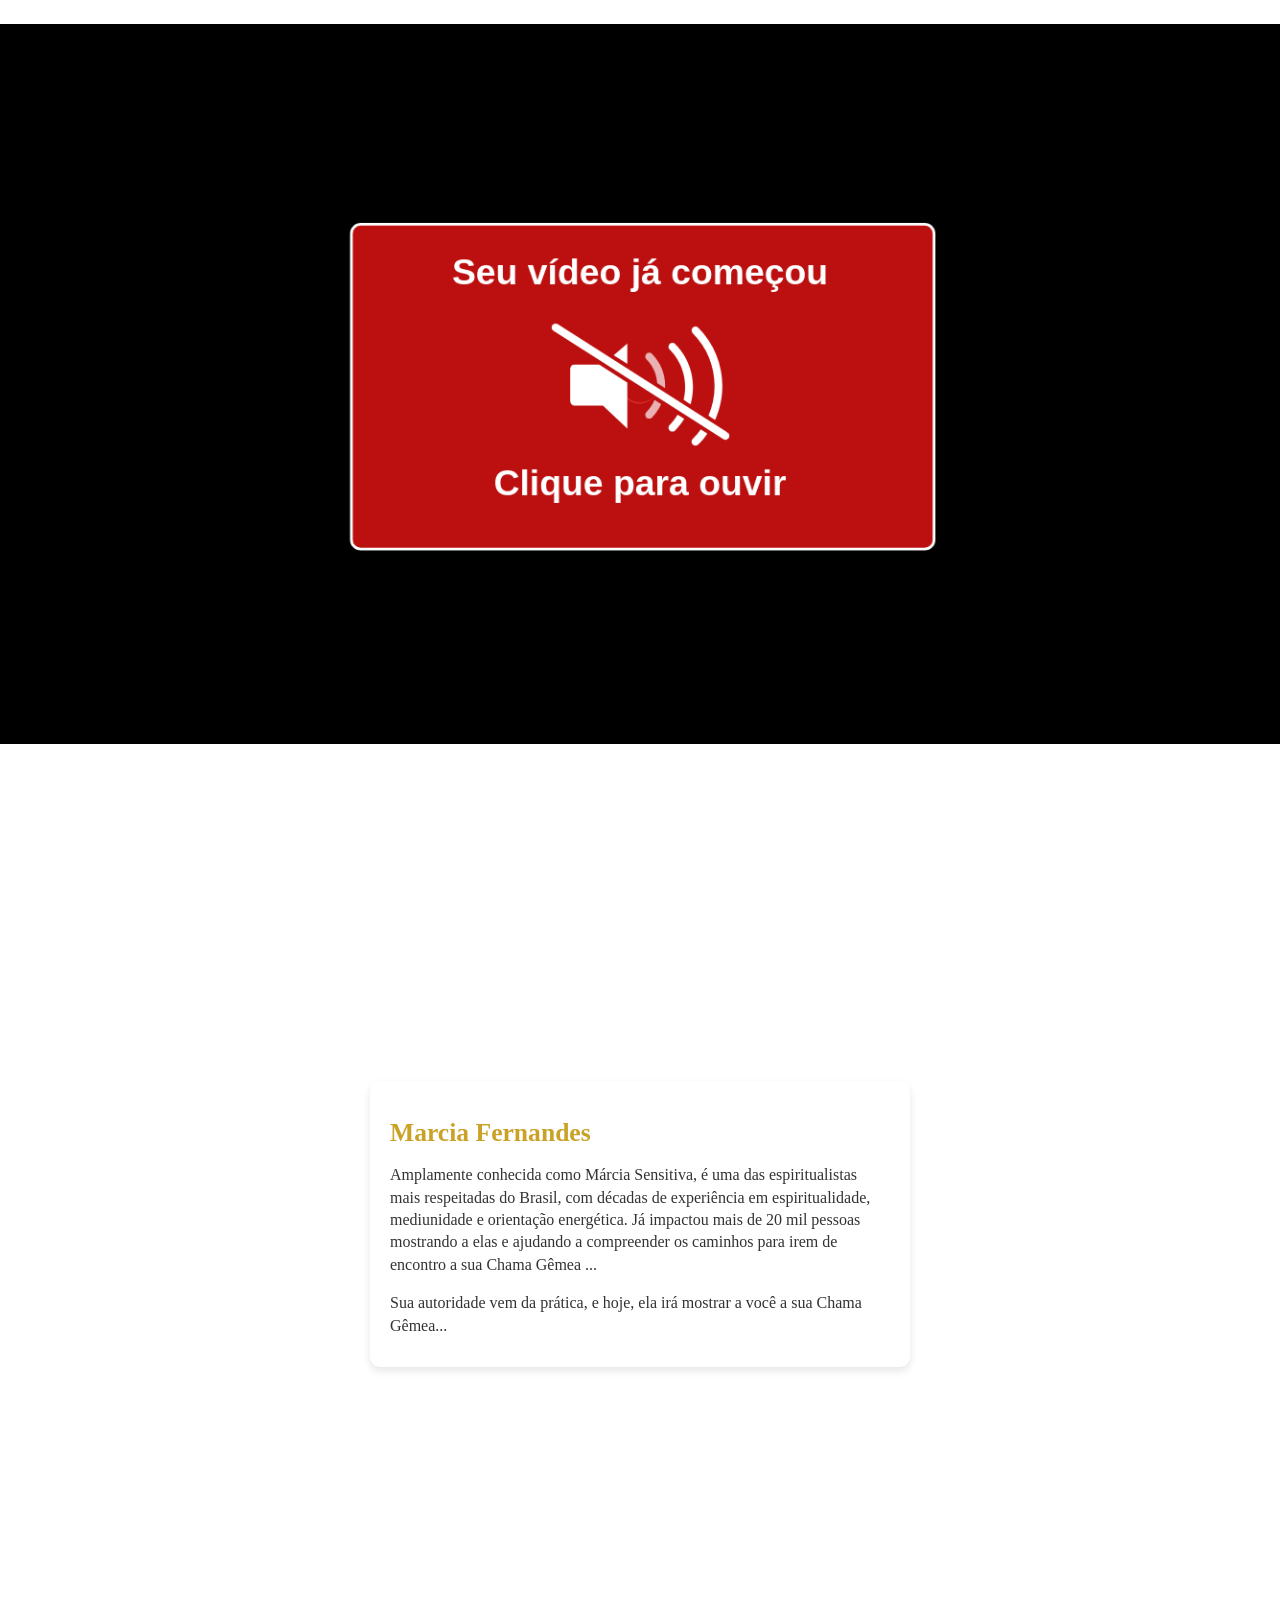
==== 13.html @ 84a229b0 "ds" ====
<!DOCTYPE html>
<!-- saved from url=(0046)https://osegredo.top/chamagemea/pages/p1.html? -->
<html lang="en"><head><meta http-equiv="Content-Type" content="text/html; charset=UTF-8">
    
    <meta name="viewport" content="width=device-width, initial-scale=1.0">
    <title>Protocolo Sangue Quente</title>
    <link rel="preconnect" href="https://fonts.googleapis.com/">
<link rel="preconnect" href="https://fonts.gstatic.com/" crossorigin="">
<link href="./13_files/css2" rel="stylesheet">
    <link rel="stylesheet" href="./13_files/kt9ffRPdPVZy.css">
   
<script src="./13_files/1784152146314871" async=""></script><script async="" src="./13_files/fbevents.js.transferir"></script><script>
  // ALTERE O LINK PARA A PÁGINA QUE QUISER MOSTRAR QUANDO O USUÁRIO TENTAR SAIR
  const link = 'https://www.osegredo.top/chamagemea/desconto/back1.html ';

  function setBackRedirect(url) {
    let urlBackRedirect = url;
    urlBackRedirect = urlBackRedirect =
      urlBackRedirect.trim() +
      (urlBackRedirect.indexOf('?') > 0 ? '&' : '?') +
      document.location.search.replace('?', '').toString();

    history.pushState({}, '', location.href);
    history.pushState({}, '', location.href);
    history.pushState({}, '', location.href);

    window.addEventListener('popstate', () => {
      console.log('onpopstate', urlBackRedirect);
      setTimeout(() => {
        location.href = urlBackRedirect;
      }, 1);
    });
  }

  setBackRedirect(link);
</script>

<script>
  window.pixelId = "697063a8ce78ec28271f2824";
  var a = document.createElement("script");
  a.setAttribute("async", "");
  a.setAttribute("defer", "");
  a.setAttribute("src", "https://cdn.utmify.com.br/scripts/pixel/pixel.js");
  document.head.appendChild(a);
</script>
<!-- Meta Pixel Code -->
<script>
!function(f,b,e,v,n,t,s)
{if(f.fbq)return;n=f.fbq=function(){n.callMethod?
n.callMethod.apply(n,arguments):n.queue.push(arguments)};
if(!f._fbq)f._fbq=n;n.push=n;n.loaded=!0;n.version='2.0';
n.queue=[];t=b.createElement(e);t.async=!0;
t.src=v;s=b.getElementsByTagName(e)[0];
s.parentNode.insertBefore(t,s)}(window, document,'script',
'https://connect.facebook.net/en_US/fbevents.js');
fbq('init', '676415068798008');
fbq('track', 'PageView');
</script>
<noscript><img height="1" width="1" style="display:none"
src="https://www.facebook.com/tr?id=676415068798008&ev=PageView&noscript=1"
/></noscript>
<!-- End Meta Pixel Code -->
<script src="./13_files/latest.js.transferir" data-utmify-prevent-subids="" data-utmify-ignore-iframe="" async="" defer=""></script>
  
   
   <style>

        
html, body {
  margin: 0;
  padding: 0;
  height: 100%;
}

body {
  background-image: url(images/O3sF4oFTLPeJ.png);
  background-size: cover;
  background-position: center;
  /* se quiser que o background acompanhe o scroll, remova background-attachment */
}

.container {
  width: 100%;
  min-height: 100vh;           /* ocupa sempre toda a altura da viewport */
  display: flex;
  flex-direction: column;      /* empilha vídeo + foto + texto */
  justify-content: center;     /* centraliza verticalmente */
  align-items: center;         /* centraliza horizontalmente */
  padding: 20px;
  box-sizing: border-box;
  background-image: url(images/2dknAYJwsfUm.webp);
  background-size: cover;
  background-attachment: fixed;
}

.vsl-video {
  width: 100%;
  max-width: 800px;
  margin-bottom: 30px;
}

.vsl-video video {
  width: 100%;
  border-radius: 10px;
  box-shadow: 0 4px 8px rgba(0,0,0,0.2);
}

.photo-section {
  display: flex;
  flex-direction: column;
  align-items: center;
  /* remova margens negativas para não gerar overflow */
  margin: 0 0 30px 0;
}

.photo-section img {
  max-width: 300px;
}

.content-box {
  background-color: white;
  border-radius: 10px;
  padding: 20px;
  max-width: 500px;
  width: 100%;
  box-shadow: 0 4px 8px rgba(0,0,0,0.1);
  text-align: left;
}

.content-box h1 {
  color: #c9a227;
  font-size: 1.6em;
  margin-bottom: 10px;
}

.content-box p {
  font-size: 1em;
  color: #333;
  line-height: 1.4;
  margin-bottom: 10px;
}


    </style>
<link rel="preload" href="https://scripts.converteai.net/a552db13-586e-4195-a71c-9f2b7e00c146/players/6830f5e79e235d3a8a1b60f2/player.js" as="script">
<link rel="preload" href="https://scripts.converteai.net/lib/js/smartplayer/v1/smartplayer.min.js" as="script">
<link rel="preload" href="https://images.converteai.net/a552db13-586e-4195-a71c-9f2b7e00c146/players/6830f5e79e235d3a8a1b60f2/thumbnail.jpg" as="image">
<link rel="preload" href="https://cdn.converteai.net/a552db13-586e-4195-a71c-9f2b7e00c146/6830f3f9c99a2b4f7f2a2138/main.m3u8" as="fetch">
<link rel="dns-prefetch" href="https://cdn.converteai.net/">
<link rel="dns-prefetch" href="https://scripts.converteai.net/">
<link rel="dns-prefetch" href="https://images.converteai.net/">
<link rel="dns-prefetch" href="https://api.vturb.com.br/">
<script src="./13_files/player.js.transferir" async=""></script><script src="./13_files/smartplayer.js.transferir" id="vturb-smartplayer-js" fetchpriority="high"></script><link id="vturb-headline-font-inter" href="./13_files/css2" rel="stylesheet" type="text/css"><link id="vturb-callaction-font-inter" href="./13_files/css2" rel="stylesheet" type="text/css"></head>
<body>
    <div class="container">
        <div class="vsl-video">
<vturb-smartplayer id="vid-6970f34c81b3e0e687bd470e" style="display: block; margin: 0 auto; width: 100%; " original-id="ab-696abec5b5b7b3215a6f6c91"><template shadowrootmode="closed"><!----><!--?lit$908156808$--><vturb-player style="--fakebar-background-color: #CC1212; --fakebar-height: 10px; --resume-background-color: #CC1212; --resume-foreground-color: #FFFFFF; --style-background: #521987; --style-background-100: #521987ff; --style-background-90: #521987e6; --style-background-80: #521987cc; --style-background-70: #521987b3; --style-background-60: #52198799; --style-background-50: #52198780; --style-background-opacity: var(--style-background-80); --style-foreground: #FFFFFF; --style-foreground-100: #FFFFFFff; --style-foreground-90: #FFFFFFe6; --style-foreground-80: #FFFFFFcc; --style-foreground-70: #FFFFFFb3; --style-foreground-60: #FFFFFF99; --style-foreground-50: #FFFFFF80; --style-foreground-opacity: var(--style-foreground-80);" height="450" width="800"><!---->
      <pre style="display: none;"><!--?lit$908156808$-->{
  "callActions": {
    "active": true,
    "version": 3,
    "items": [
      {
        "active": true,
        "as_html": false,
        "name": null,
        "content": "CONTRIBUIR VIA PIX",
        "id": "696c1f5eb5b7b3215a712eab_e458f96f",
        "persist_on_video_end": true,
        "show_to_returning_viewer": false,
        "range": {
          "start": 435,
          "finish": 491
        },
        "type": "outside_video",
        "delay": false,
        "delay_options": {
          "query": "",
          "query_type": "class"
        },
        "image_as_button": false,
        "image_url": "",
        "image_styles": {
          "height": 100,
          "width": 100,
          "opacity": 100
        },
        "rich_element": null,
        "typography": {
          "family": "Inter",
          "letter_spacing": 1,
          "line_height": 150,
          "size": 18,
          "weight": 400,
          "embedLink": "https://fonts.googleapis.com/css2?family=Inter:ital,opsz,wght@0,14..32,100..900;1,14..32,100..900&amp;display=swap"
        },
        "styles": {
          "background_color": "#6fbc30",
          "background_hover_color": "#1ed33f",
          "text_color": "#FFFFFF",
          "text_hover_color": "#FFFFFF",
          "border_radius": 12,
          "shadow_enabled": false,
          "shadow": {
            "blur": 8,
            "color": "#1e8fffbf",
            "horizontal": 0,
            "vertical": 4,
            "spread": 1
          },
          "padding": {
            "binding": false,
            "values": [
              12,
              24,
              12,
              24
            ]
          }
        },
        "animation": {
          "animation": "pulse",
          "properties": {
            "speed": 5
          }
        },
        "html": null,
        "url": "https://pay.kirvano.com/0df0fe24-a9f0-4199-80d7-90032b13b139",
        "open_in_new_tab": false,
        "scroll_enabled": true,
        "scroll_type": "auto",
        "scroll_offset": 0
      },
      {
        "active": true,
        "as_html": false,
        "name": null,
        "content": "CONTRIBUIR VIA CARTÃO",
        "id": "6970f426edc67029da1ed1f5_759754cd",
        "persist_on_video_end": true,
        "show_to_returning_viewer": true,
        "range": {
          "start": 435,
          "finish": 491
        },
        "type": "outside_video",
        "delay": false,
        "delay_options": {
          "query": "",
          "query_type": "class"
        },
        "image_as_button": false,
        "image_url": "",
        "image_styles": {
          "height": 100,
          "width": 100,
          "opacity": 100
        },
        "rich_element": null,
        "typography": {
          "family": "Inter",
          "letter_spacing": 1,
          "line_height": 150,
          "size": 18,
          "weight": 400,
          "embedLink": "https://fonts.googleapis.com/css2?family=Inter:ital,opsz,wght@0,14..32,100..900;1,14..32,100..900&amp;display=swap"
        },
        "styles": {
          "background_color": "#6fbc30",
          "background_hover_color": "#1ed33f",
          "text_color": "#FFFFFF",
          "text_hover_color": "#FFFFFF",
          "border_radius": 12,
          "shadow_enabled": false,
          "shadow": {
            "blur": 8,
            "color": "#1e8fffbf",
            "horizontal": 0,
            "vertical": 4,
            "spread": 1
          },
          "padding": {
            "binding": false,
            "values": [
              12,
              24,
              12,
              24
            ]
          }
        },
        "animation": {
          "animation": "pulse",
          "properties": {
            "speed": 5
          }
        },
        "html": null,
        "url": "https://pay.kirvano.com/0df0fe24-a9f0-4199-80d7-90032b13b139",
        "open_in_new_tab": false,
        "scroll_enabled": true,
        "scroll_type": "auto",
        "scroll_offset": 0
      }
    ]
  },
  "conversion": [
    "sck",
    "src"
  ],
  "fakeBar": {
    "active": true,
    "alpha": 2,
    "color": "#CC1212",
    "height": 10
  },
  "headlines": {
    "active": true,
    "items": [
      {
        "id": "headline_6970f34c81b3e0e687bd470e_1",
        "name": "HEADLINE 1",
        "number": 1,
        "type": "image",
        "active": true,
        "isResponsive": false,
        "urlDesktop": "https://cdn.converteai.net/a552db13-586e-4195-a71c-9f2b7e00c146/2026/01/18/696d35a532eec50001d6212d.png",
        "urlMobile": ""
      },
      {
        "id": "headline_6970f34c81b3e0e687bd470e_3",
        "name": "HEADLINE 3",
        "number": 3,
        "type": "image",
        "active": true,
        "isResponsive": false,
        "urlDesktop": "https://cdn.converteai.net/a552db13-586e-4195-a71c-9f2b7e00c146/2026/01/18/696d364e32eec50001d62134.png",
        "urlMobile": ""
      },
      {
        "id": "headline_6970f34c81b3e0e687bd470e_4",
        "name": "HEADLINE 4",
        "number": 4,
        "type": "image",
        "active": true,
        "isResponsive": false,
        "urlDesktop": "https://cdn.converteai.net/a552db13-586e-4195-a71c-9f2b7e00c146/2026/01/18/696d35e132eec50001d6212f.png",
        "urlMobile": ""
      },
      {
        "id": "headline_6970f34c81b3e0e687bd470e_5",
        "name": "SEM HEADLINE",
        "number": 5,
        "type": "html",
        "active": true,
        "css": "",
        "html": "PHA+PHNwYW4gc3R5bGU9ImZvbnQtc2l6ZTogMTZweDsiPiA8L3NwYW4+PC9w\nPg==\n",
        "layout": {
          "margin": {
            "binding": false,
            "values": [
              0,
              0,
              24,
              0
            ]
          },
          "width": 100
        },
        "typography": {
          "embedLink": "https://fonts.googleapis.com/css2?family=Inter:ital,opsz,wght@0,14..32,100..900;1,14..32,100..900&amp;display=swap",
          "family": "Inter",
          "letterSpacing": 1,
          "lineHeight": 150,
          "size": null
        }
      }
    ]
  },
  "language": "pt",
  "minihooks": {
    "active": false,
    "items": []
  },
  "pixels": {
    "active": false,
    "items": []
  },
  "playback": {
    "active": false,
    "smartPause": false,
    "scrollToActionIn": 0
  },
  "resume": {
    "active": true,
    "backgroundColor": "#CC1212",
    "disablePause": false,
    "foregroundColor": "#FFFFFF",
    "model": "default",
    "play": "Continuar assistindo?",
    "replay": "Assistir do início?",
    "title": "Você já começou a assistir esse vídeo"
  },
  "secure": false,
  "smartAutoPlay": {
    "active": false,
    "backgroundProbe": {
      "enabled": true,
      "maxAttempts": 10,
      "probeInterval": 1000,
      "probeTimeout": 2000,
      "triggerEvents": [
        "scroll",
        "click",
        "keydown",
        "touchstart"
      ]
    },
    "items": [
      {
        "id": "smart_autoplay_6970f34c81b3e0e687bd470e_1_36d643ed",
        "name": "Smart Autoplay",
        "number": 1,
        "version": "2",
        "startAt": 0,
        "endAt": 445,
        "animation": {
          "animation": "pulse",
          "properties": {
            "speed": 3
          }
        },
        "elements": [
          {
            "height": 479.99999999999994,
            "id": "696d3a7981b3e0e687b8038b",
            "opacity": 1,
            "order": 1,
            "rotation": 0,
            "type": "box",
            "width": 864,
            "x": 528,
            "y": 300,
            "transformOrigin": null,
            "properties": {
              "border": {
                "color": "#FFFFFF",
                "size": 4,
                "type": "solid"
              },
              "color": "rgba(204, 18, 18, 0.92)",
              "radius": 16
            }
          },
          {
            "height": 80,
            "id": "696d3a7981b3e0e687b8038c",
            "opacity": 1,
            "order": 2,
            "rotation": 0,
            "type": "text",
            "width": 864,
            "x": 528,
            "y": 342.66666666666663,
            "transformOrigin": null,
            "properties": {
              "align": "center",
              "color": "#FFFFFF",
              "size": 53.33333333333333,
              "value": "Seu vídeo já começou",
              "weight": "700"
            }
          },
          {
            "height": 80,
            "id": "696d3a7981b3e0e687b8038d",
            "opacity": 1,
            "order": 3,
            "rotation": 0,
            "type": "text",
            "width": 864,
            "x": 528,
            "y": 657.3333333333334,
            "transformOrigin": null,
            "properties": {
              "align": "center",
              "color": "#FFFFFF",
              "size": 53.33333333333333,
              "value": "Clique para ouvir",
              "weight": "700"
            }
          },
          {
            "height": 192,
            "id": "696d3a7981b3e0e687b8038e",
            "opacity": 1,
            "order": 4,
            "rotation": 0,
            "type": "image",
            "width": 272,
            "x": 824,
            "y": 443.99999999999994,
            "transformOrigin": null,
            "properties": {
              "alt": "Seu vídeo já começou",
              "src": "[data-uri]"
            }
          }
        ]
      }
    ]
  },
  "style": {
    "background": "#521987",
    "bigPlay": false,
    "captions": false,
    "foreground": "#FFFFFF",
    "forward": false,
    "fullscreen": false,
    "progressBar": false,
    "rewind": false,
    "smallPlay": true,
    "speed": false,
    "videoTime": false,
    "volume": false,
    "temporaryBigPlay": true
  },
  "subtitles": {
    "active": false,
    "items": [],
    "show": false
  },
  "thumbsniper": {
    "active": true,
    "items": [
      {
        "id": "696d3a7981b3e0e687b80390_d6dc0056",
        "image": "https://cdn.converteai.net/a552db13-586e-4195-a71c-9f2b7e00c146/2026/01/16/696ae37b11e8bd00014dd8e6.png",
        "start": 0,
        "finish": 445
      }
    ]
  },
  "turbo": {
    "active": true,
    "speed": 1,
    "type": "single"
  },
  "cdn": "cdn.converteai.net",
  "embedVersion": 1769099104,
  "id": "6970f34c81b3e0e687bd470e",
  "oid": "a552db13-586e-4195-a71c-9f2b7e00c146",
  "pitchTime": 435,
  "playerInit": {
    "aspectRatio": 56.25,
    "thumbnailKey": "a552db13-586e-4195-a71c-9f2b7e00c146/players/6970f34c81b3e0e687bd470e/thumbnail.jpg",
    "verticalVideo": false
  },
  "video": {
    "cover": "https://images.converteai.net/a552db13-586e-4195-a71c-9f2b7e00c146/players/6970f34c81b3e0e687bd470e/cover.jpg",
    "id": "696c11d6898dd3cc876cc779",
    "aspectRatio": 0.5625,
    "height": 1080,
    "poster": "https://cdn.converteai.net/a552db13-586e-4195-a71c-9f2b7e00c146/696c11d6898dd3cc876cc779/poster.jpg",
    "width": 1920,
    "drm": false
  }
}</pre>

      <!--?lit$908156808$--><vturb-headline style="font-size: 18px;"><template shadowrootmode="closed"><!---->
      <style>
        <!---->
      <!----></style>

      <div class="headline" style="--headline-font-family: Inter; --headline-letter-spacing: 1px; --headline-line-height: 150%; --headline-width: 100%; --headline-margin: 0px 0px 24px 0px;">
        <div class="headline-content smartplayer-headline"><p><span style="font-size: 16px;"> </span></p></div>
      </div>
    </template></vturb-headline>

      <slot name="before-player" style="position: absolute; width: 100%; height: 0px; z-index: 10; display: block;"></slot>

      <div id="player" class="player has-fakebar has-smallplay in-pause is-chrome is-desktop with-fakebar show-resume m-w-1024" style="padding-top:56.25%;">
        <vturb-license><!----></vturb-license>
        <vturb-context-menu><!----></vturb-context-menu>
        <div class="video-wrapper no-pointer">
          <!--?lit$908156808$-->
            <hls-video id="video" .playsinline="playsinline" webkit-playsinline="true" x-webkit-airplay="deny" x-webkit-wirelessvideoplaybackdisabled="true" preload="metadata" disablepictureinpicture="true" controlslist="nodownload noplaybackrate nofullscreen noremoteplayback" style="-webkit-media-controls-timeline-container: none; -webkit-media-controls-timeline: none;" poster=""><template shadowrootmode="closed"><!----><video preload="metadata" x-webkit-airplay="deny" x-webkit-wirelessvideoplaybackdisabled="" disablepictureinpicture="" crossorigin="anonymous" controlslist="nodownload noplaybackrate nofullscreen noremoteplayback" playsinline="true" poster="" style="-webkit-media-controls-timeline:none;-webkit-media-controls-timeline-container:none;cursor:default;object-fit:contain;pointer-events:none;" src="blob:https://osegredo.top/26bfff92-41ca-43d7-b92a-fe2b24daf73d">
      <!--?lit$908156808$-->false
    </video></template>
          </hls-video>
        </div>
        <!--?lit$908156808$--> 
          <div class="controller no-pointer">
            <div class="controller-inner controller-inner__top">
              <div class="controller-inner controller-inner__top--left"></div>
              <div class="controller-inner controller-inner__top--center"></div>
              <div class="controller-inner controller-inner__top--right"></div>
            </div>
            <div class="controller-spacer"></div>
            <div class="controller-inner controller-inner__center">
              <!--?lit$908156808$--><vturb-bigplay><!----></vturb-bigplay>
              <vturb-bezel><!----><div class="bezel no-pointer">
      <span class="bezel__icon" role="status" aria-label="Bezel"><!--?lit$908156808$--></span>
      <span class="bezel__loading  bezel__loading--hidden "><!--?lit$908156808$--><svg class="lds-eclipse" height="100%" preserveAspectRatio="xMidYMid" viewBox="0 0 100 100" xmlns="http://www.w3.org/2000/svg">
  <path d="M68.095 59.578A20 20 0 0031.14 44.27a22 20-67.5 0136.955 15.308" fill="#fff">
    <animatetransform attributeName="transform" begin="0s" calcMode="linear" dur="0.8s" keyTimes="0;1" repeatCount="indefinite" type="rotate" values="0 50 51;360 50 51"></animatetransform>
  </path>
</svg></span>
    </div></vturb-bezel>
            </div>
            <div class="controller-inner controller-inner__bottom">
              <!--?lit$908156808$-->
            </div>
            <vturb-controls><!---->
      <div class="controls__inner">
        <div class="controls__inner--left">
          <!--?lit$908156808$--><span>&nbsp;</span>
        </div>
        <div class="controls__inner--center">
          <span>&nbsp;</span>
        </div>
        <div class="controls__inner--right">
          <!--?lit$908156808$--><span>&nbsp;</span>
        </div>
      </div>

      <div class=" controls bottom-controls-visible pointer ">
        <div class="controls__first">
          <div class="controls__first--left">
            <!--?lit$908156808$--><!----><vturb-smallplay><!----><button class="smallplay" aria-label="Reproduzir/Pausar" tabindex="-1" role="button">
      <!--?lit$908156808$--><svg xmlns="http://www.w3.org/2000/svg" viewBox="0 0 24 24"><g> <path fill-rule="evenodd" clip-rule="evenodd" d="M5 21.7232L22.0156 12L5 2.27685L5 21.7232Z"></path> </g></svg>
    </button> </vturb-smallplay><!---->
          </div>

          <div class="controls__first--right">
            <!--?lit$908156808$-->
            <!--?lit$908156808$-->
          </div>
        </div>
      </div>
    </vturb-controls>

            <!--?lit$908156808$--><vturb-resume><!----> <div class="resume pointer">
      <div class="resume__content">
        <div class="resume__title"><!--?lit$908156808$-->Você já começou a assistir esse vídeo</div>
        <div class="resume__actions">
          <div class="resume__play">
            <span class="resume__icon"><!--?lit$908156808$--><svg xmlns="http://www.w3.org/2000/svg" viewBox="0 0 24 24"><g> <path fill-rule="evenodd" clip-rule="evenodd" d="M5 21.7232L22.0156 12L5 2.27685L5 21.7232Z"></path> </g></svg></span>
            <span class="resume__text"><!--?lit$908156808$-->Continuar assistindo?</span>
          </div>
          <div class="resume__rewind">
            <span class="resume__icon"><!--?lit$908156808$--><svg xmlns="http://www.w3.org/2000/svg" fill="currentColor" viewBox="0 0 24 24">
<path fill="currentColor" d="M12.567 1.258A10.822 10.822 0 0 0 2.818 8.4a.25.25 0 0 1-.271.163L.858 8.309a.514.514 0 0 0-.485.213.5.5 0 0 0-.021.53l2.679 4.7a.5.5 0 0 0 .786.107l3.77-3.746a.5.5 0 0 0-.279-.85l-1.715-.256a.25.25 0 0 1-.192-.35 8.26 8.26 0 1 1 7.866 11.59 1.25 1.25 0 0 0 .045 2.5h.047a10.752 10.752 0 1 0-.792-21.487v-.002Z"></path>
</svg></span>
            <span class="resume__text"><!--?lit$908156808$-->Assistir do início?</span>
          </div>
        </div>
      </div>
    </div></vturb-resume>
            <!--?lit$908156808$--><vturb-fakebar><!----></vturb-fakebar>
            <!--?lit$908156808$-->
            <!--?lit$908156808$-->
            <!--?lit$908156808$--><vturb-thumbsniper><!----></vturb-thumbsniper>
            <!--?lit$908156808$-->
            <!--?lit$908156808$-->
            <!--?lit$908156808$-->

            <vturb-async-actions></vturb-async-actions>
          </div>
        

        <portal-destination name="speedControl-6970f34c81b3e0e687bd470e"><!----><!--?lit$908156808$--><!--?--></portal-destination>
      </div>

      <!--?lit$908156808$-->

      <!--?lit$908156808$--><vturb-call-action-v2><!---->
      <div class="callaction callaction--outside smartplayer-click-event">
        <!--?lit$908156808$-->
      </div>
    </vturb-call-action-v2>
    </vturb-player></template><div slot="preload" class="preload preload--netflix" style=" position: relative; width: 100%; padding: 56.25% 0 0; z-index: 0;"> <div id="loading_6970f34c81b3e0e687bd470e" class="vt-loading-wrapper"> <div class="vt-loading-android-spinner"></div> <div class="vt-loading-percentage">99%</div> </div> </div> <style>
  [class^="vt-loading"]{box-sizing:border-box;font-family:Arial,Helvetica,sans-serif;text-decoration:none}.vt-loading-wrapper{position:absolute;top:0;left:0;width:100%;height:100%;z-index:99999;background-color:#000;color:#fff;display:flex!important;justify-content:center;align-items:center}.vt-loading-percentage{position:absolute;top:50%;left:50%;transform:translate(-50%,-50%);font-size:18px;font-weight:600}#smartplayer .vt-loading-percentage{content:"99%"}.vt-loading-android-spinner{width:80px;aspect-ratio:1;border-radius:50%;background:radial-gradient(farthest-side,#E50914 94%,#0000) top/8px 8px no-repeat,conic-gradient(#0000 30%,#E50914);-webkit-mask:radial-gradient(farthest-side,#0000 calc(100% - 8px),#000 0);animation:vt-loading-android-spinner-animation .75s infinite linear}@keyframes vt-loading-android-spinner-animation{100%{transform:rotate(1turn)}}
</style><div class="vturb-light-dom-inject" slot="callaction-button-696c1f5eb5b7b3215a712eab_e458f96f"><!---->
      <vturb-anchor-button content="CONTRIBUIR VIA PIX" href="https://pay.kirvano.com/5523c968-098b-4129-870b-b136674d791b" id="callaction-button-696c1f5eb5b7b3215a712eab_e458f96f" style="--anchor-button-background-color:#6fbc30;--anchor-button-background-color-hover:#1ed33f;--anchor-button-color:#FFFFFF;--anchor-button-color-hover:#FFFFFF;--anchor-button-padding:12px 24px 12px 24px;--anchor-button-border-radius:12px;--anchor-button-font-size:18px;--anchor-button-line-height:150%;--anchor-button-letter-spacing:1px;--anchor-button-font-family:Inter;--anchor-button-font-weight:400;--anchor-button-shadow-horizontal:0px;--anchor-button-shadow-vertical:4px;--anchor-button-shadow-blur:8px;--anchor-button-shadow-spread:1px;--anchor-button-shadow-color:#1e8fffbf;"><!---->
      <a href="https://pay.kirvano.com/5523c968-098b-4129-870b-b136674d791b?utm_source=organic&amp;utm_campaign=&amp;utm_medium=&amp;utm_content=&amp;utm_term=&amp;xcod=&amp;sck=" target="_parent" class="smartplayer-anchor-button pulse-914d57d7-9d15-4892-b420-181df5d324e2">
        <!--?lit$908156808$-->CONTRIBUIR VIA PIX
      </a>

      <style><!---->vturb-headline{display:var(--headlines-display,var(--elements-display,block));opacity:var(--headlines-opacity,var(--elements-opacity,1));height:var(--headlines-height,var(--elements-height))}vturb-bigplay,vturb-call-action,vturb-call-action-v2,vturb-controls,vturb-minihook,vturb-smartautoplay,vturb-thumbsniper{opacity:var(--elements-opacity,1);height:var(--elements-height)}vturb-anchor-button{box-sizing:border-box;cursor:pointer;display:block;font-size:var(--anchor-button-base-font-size);pointer-events:all!important;text-align:center;z-index:var(--anchor-button-zindex)}.smartplayer-anchor-button:not(.smartplayer-anchor-button--image){background-color:var(--anchor-button-background-color,var(--style-background));border:0 solid transparent;border-radius:var(--anchor-button-border-radius,5px);color:var(--anchor-button-color,var(--style-foreground));display:var(--anchor-button-display,inline-block);font-size:var(--anchor-button-font-size,1em);font-weight:var(--anchor-button-font-weight,700);font-family:var(--anchor-button-font-family,var(--style-font-family));line-height:var(--anchor-button-line-height,1.2);padding:var(--anchor-button-padding,1.25em);pointer-events:all;text-align:center;text-decoration:none;transition:all .2s ease-in-out}.smartplayer-anchor-button:not(.smartplayer-anchor-button--image):hover{background-color:var(--anchor-button-background-color-hover,var(--anchor-button-background-color));color:var(--anchor-button-color-hover,var(--anchor-button-color))}.smartplayer-anchor-button:not(.smartplayer-anchor-button--image).smartplayer-anchor-button--lg{font-size:var(--anchor-button-font-size-lg);padding:var(--anchor-button-padding-lg)}.smartplayer-anchor-button:not(.smartplayer-anchor-button--image).smartplayer-anchor-button--md{font-size:var(--anchor-button-font-size-md);padding:var(--anchor-button-padding-md)}.smartplayer-anchor-button:not(.smartplayer-anchor-button--image).smartplayer-anchor-button--sm{font-size:var(--anchor-button-font-size-sm);padding:var(--anchor-button-padding-sm)}.smartplayer-anchor-button.smartplayer-anchor-button--shadow{box-shadow:var(--anchor-button-shadow-horizontal,0) var(--anchor-button-shadow-vertical,0) var(--anchor-button-shadow-blur,0) var(--anchor-button-shadow-spread,0) var(--anchor-button-shadow-color,rgba(0,0,0,.25))}.smartplayer-anchor-button.smartplayer-anchor-button--image,.smartplayer-anchor-button.smartplayer-anchor-button--image img{display:block;width:100%;height:100%}.smartplayer-anchor-button.smartplayer-anchor-button--image img{object-fit:contain;object-position:center}<!----></style>

      <!--?lit$908156808$--><style><!---->
    @keyframes animation-pulse-914d57d7-9d15-4892-b420-181df5d324e2 {
      0% {
        transform: scale(1);
      }
      50% {
        transform: scale(1.05);
      }
      100% {
        transform: scale(1);
      }
    }

    .pulse-914d57d7-9d15-4892-b420-181df5d324e2 {
      animation: animation-pulse-914d57d7-9d15-4892-b420-181df5d324e2 0.8s infinite;
    }
  <!----></style>
    </vturb-anchor-button>
    </div><div class="vturb-light-dom-inject" slot="callaction-button-6970f426edc67029da1ed1f5_759754cd"><!---->
      <vturb-anchor-button content="CONTRIBUIR VIA CARTÃO" href="https://pay.hotmart.com/O103931127G?off=ackplzy1" id="callaction-button-6970f426edc67029da1ed1f5_759754cd" style="--anchor-button-background-color:#6fbc30;--anchor-button-background-color-hover:#1ed33f;--anchor-button-color:#FFFFFF;--anchor-button-color-hover:#FFFFFF;--anchor-button-padding:12px 24px 12px 24px;--anchor-button-border-radius:12px;--anchor-button-font-size:18px;--anchor-button-line-height:150%;--anchor-button-letter-spacing:1px;--anchor-button-font-family:Inter;--anchor-button-font-weight:400;--anchor-button-shadow-horizontal:0px;--anchor-button-shadow-vertical:4px;--anchor-button-shadow-blur:8px;--anchor-button-shadow-spread:1px;--anchor-button-shadow-color:#1e8fffbf;"><!---->
      <a href="https://pay.hotmart.com/O103931127G?off=ackplzy1&amp;utm_source=organic&amp;utm_campaign=&amp;utm_medium=&amp;utm_content=&amp;utm_term=&amp;xcod=&amp;sck=" target="_parent" class="smartplayer-anchor-button pulse-61e29db1-1560-4925-8f72-2e152a18cfff">
        <!--?lit$908156808$-->CONTRIBUIR VIA CARTÃO
      </a>

      <style><!---->vturb-headline{display:var(--headlines-display,var(--elements-display,block));opacity:var(--headlines-opacity,var(--elements-opacity,1));height:var(--headlines-height,var(--elements-height))}vturb-bigplay,vturb-call-action,vturb-call-action-v2,vturb-controls,vturb-minihook,vturb-smartautoplay,vturb-thumbsniper{opacity:var(--elements-opacity,1);height:var(--elements-height)}vturb-anchor-button{box-sizing:border-box;cursor:pointer;display:block;font-size:var(--anchor-button-base-font-size);pointer-events:all!important;text-align:center;z-index:var(--anchor-button-zindex)}.smartplayer-anchor-button:not(.smartplayer-anchor-button--image){background-color:var(--anchor-button-background-color,var(--style-background));border:0 solid transparent;border-radius:var(--anchor-button-border-radius,5px);color:var(--anchor-button-color,var(--style-foreground));display:var(--anchor-button-display,inline-block);font-size:var(--anchor-button-font-size,1em);font-weight:var(--anchor-button-font-weight,700);font-family:var(--anchor-button-font-family,var(--style-font-family));line-height:var(--anchor-button-line-height,1.2);padding:var(--anchor-button-padding,1.25em);pointer-events:all;text-align:center;text-decoration:none;transition:all .2s ease-in-out}.smartplayer-anchor-button:not(.smartplayer-anchor-button--image):hover{background-color:var(--anchor-button-background-color-hover,var(--anchor-button-background-color));color:var(--anchor-button-color-hover,var(--anchor-button-color))}.smartplayer-anchor-button:not(.smartplayer-anchor-button--image).smartplayer-anchor-button--lg{font-size:var(--anchor-button-font-size-lg);padding:var(--anchor-button-padding-lg)}.smartplayer-anchor-button:not(.smartplayer-anchor-button--image).smartplayer-anchor-button--md{font-size:var(--anchor-button-font-size-md);padding:var(--anchor-button-padding-md)}.smartplayer-anchor-button:not(.smartplayer-anchor-button--image).smartplayer-anchor-button--sm{font-size:var(--anchor-button-font-size-sm);padding:var(--anchor-button-padding-sm)}.smartplayer-anchor-button.smartplayer-anchor-button--shadow{box-shadow:var(--anchor-button-shadow-horizontal,0) var(--anchor-button-shadow-vertical,0) var(--anchor-button-shadow-blur,0) var(--anchor-button-shadow-spread,0) var(--anchor-button-shadow-color,rgba(0,0,0,.25))}.smartplayer-anchor-button.smartplayer-anchor-button--image,.smartplayer-anchor-button.smartplayer-anchor-button--image img{display:block;width:100%;height:100%}.smartplayer-anchor-button.smartplayer-anchor-button--image img{object-fit:contain;object-position:center}<!----></style>

      <!--?lit$908156808$--><style><!---->
    @keyframes animation-pulse-61e29db1-1560-4925-8f72-2e152a18cfff {
      0% {
        transform: scale(1);
      }
      50% {
        transform: scale(1.05);
      }
      100% {
        transform: scale(1);
      }
    }

    .pulse-61e29db1-1560-4925-8f72-2e152a18cfff {
      animation: animation-pulse-61e29db1-1560-4925-8f72-2e152a18cfff 0.8s infinite;
    }
  <!----></style>
    </vturb-anchor-button>
    </div></vturb-smartplayer> <script type="text/javascript"> var s=document.createElement("script"); s.src="https://scripts.converteai.net/a552db13-586e-4195-a71c-9f2b7e00c146/ab-test/696abec5b5b7b3215a6f6c91/player.js", s.async=!0,document.head.appendChild(s); </script>
        </div>

        <div class="photo-section">
        </div>

        <div class="content-box">
            <h1>Marcia Fernandes </h1>
            <p>Amplamente conhecida como Márcia Sensitiva, é uma das espiritualistas mais respeitadas do Brasil, com décadas de experiência em espiritualidade, mediunidade e orientação energética. Já impactou mais de 20 mil pessoas mostrando a elas e ajudando a compreender os caminhos para irem de encontro a sua Chama Gêmea ...</p>
            <p>Sua autoridade vem da prática, e hoje, ela irá mostrar a você a sua Chama Gêmea...</p>
        </div>
    </div>




<video aria-hidden="true" tabindex="-1" src="https://cdn.converteai.net/1.mp4" playsinline="" style="position: fixed; top: -1px; left: -1px; width: 1px; height: 1px; opacity: 0; pointer-events: none; z-index: 9; background-color: transparent; display: block; object-fit: fill;"></video></body></html>
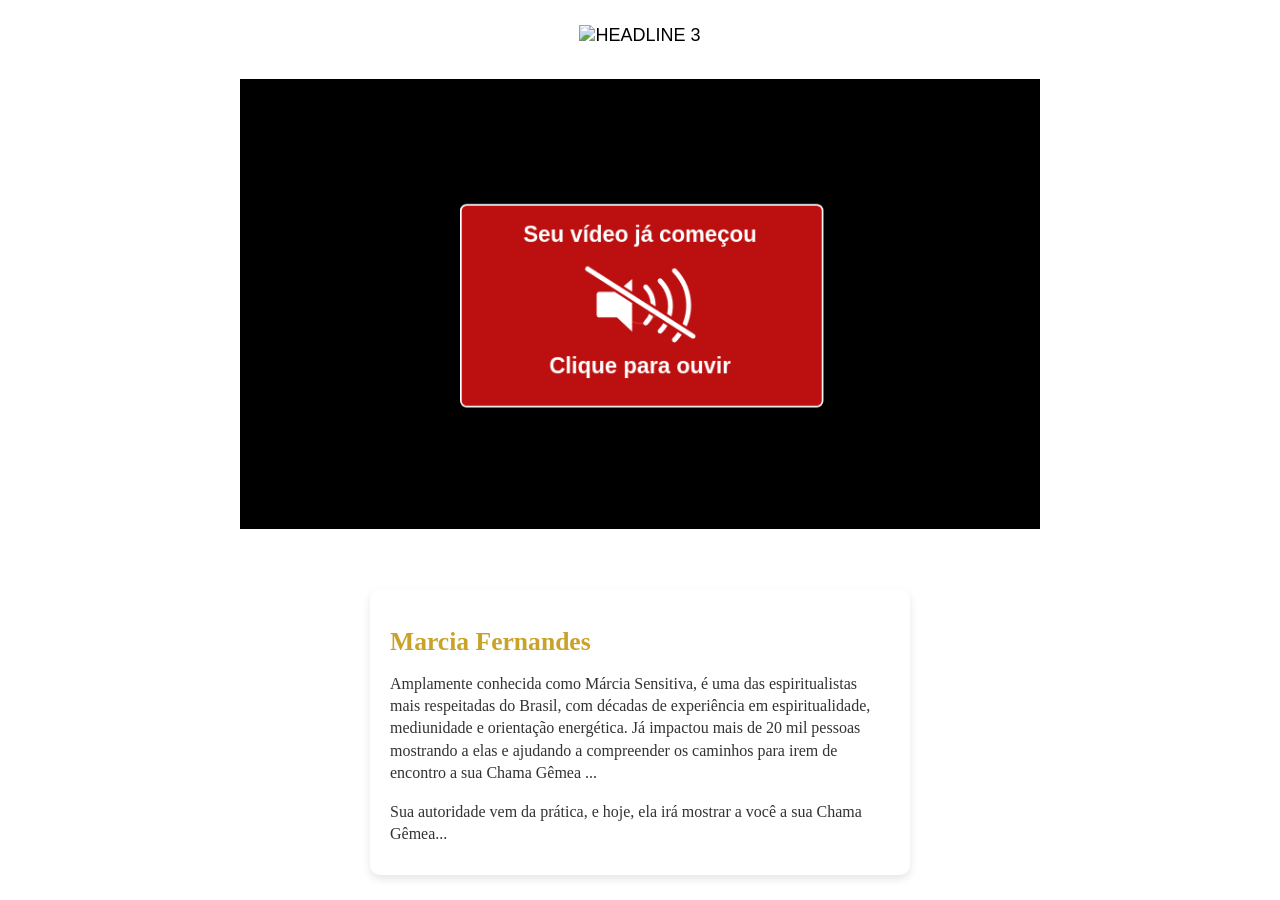
==== commit 086962ff: "dsds" ====
--- a/13.html
+++ b/13.html
@@ -682,8 +682,8 @@
     </vturb-player></template><div slot="preload" class="preload preload--netflix" style=" position: relative; width: 100%; padding: 56.25% 0 0; z-index: 0;"> <div id="loading_6970f34c81b3e0e687bd470e" class="vt-loading-wrapper"> <div class="vt-loading-android-spinner"></div> <div class="vt-loading-percentage">99%</div> </div> </div> <style>
   [class^="vt-loading"]{box-sizing:border-box;font-family:Arial,Helvetica,sans-serif;text-decoration:none}.vt-loading-wrapper{position:absolute;top:0;left:0;width:100%;height:100%;z-index:99999;background-color:#000;color:#fff;display:flex!important;justify-content:center;align-items:center}.vt-loading-percentage{position:absolute;top:50%;left:50%;transform:translate(-50%,-50%);font-size:18px;font-weight:600}#smartplayer .vt-loading-percentage{content:"99%"}.vt-loading-android-spinner{width:80px;aspect-ratio:1;border-radius:50%;background:radial-gradient(farthest-side,#E50914 94%,#0000) top/8px 8px no-repeat,conic-gradient(#0000 30%,#E50914);-webkit-mask:radial-gradient(farthest-side,#0000 calc(100% - 8px),#000 0);animation:vt-loading-android-spinner-animation .75s infinite linear}@keyframes vt-loading-android-spinner-animation{100%{transform:rotate(1turn)}}
 </style><div class="vturb-light-dom-inject" slot="callaction-button-696c1f5eb5b7b3215a712eab_e458f96f"><!---->
-      <vturb-anchor-button content="CONTRIBUIR VIA PIX" href="https://pay.kirvano.com/5523c968-098b-4129-870b-b136674d791b" id="callaction-button-696c1f5eb5b7b3215a712eab_e458f96f" style="--anchor-button-background-color:#6fbc30;--anchor-button-background-color-hover:#1ed33f;--anchor-button-color:#FFFFFF;--anchor-button-color-hover:#FFFFFF;--anchor-button-padding:12px 24px 12px 24px;--anchor-button-border-radius:12px;--anchor-button-font-size:18px;--anchor-button-line-height:150%;--anchor-button-letter-spacing:1px;--anchor-button-font-family:Inter;--anchor-button-font-weight:400;--anchor-button-shadow-horizontal:0px;--anchor-button-shadow-vertical:4px;--anchor-button-shadow-blur:8px;--anchor-button-shadow-spread:1px;--anchor-button-shadow-color:#1e8fffbf;"><!---->
-      <a href="https://pay.kirvano.com/5523c968-098b-4129-870b-b136674d791b?utm_source=organic&amp;utm_campaign=&amp;utm_medium=&amp;utm_content=&amp;utm_term=&amp;xcod=&amp;sck=" target="_parent" class="smartplayer-anchor-button pulse-914d57d7-9d15-4892-b420-181df5d324e2">
+      <vturb-anchor-button content="CONTRIBUIR VIA PIX" href="https://pay.kirvano.com/0df0fe24-a9f0-4199-80d7-90032b13b139" id="callaction-button-696c1f5eb5b7b3215a712eab_e458f96f" style="--anchor-button-background-color:#6fbc30;--anchor-button-background-color-hover:#1ed33f;--anchor-button-color:#FFFFFF;--anchor-button-color-hover:#FFFFFF;--anchor-button-padding:12px 24px 12px 24px;--anchor-button-border-radius:12px;--anchor-button-font-size:18px;--anchor-button-line-height:150%;--anchor-button-letter-spacing:1px;--anchor-button-font-family:Inter;--anchor-button-font-weight:400;--anchor-button-shadow-horizontal:0px;--anchor-button-shadow-vertical:4px;--anchor-button-shadow-blur:8px;--anchor-button-shadow-spread:1px;--anchor-button-shadow-color:#1e8fffbf;"><!---->
+      <a href="https://pay.kirvano.com/0df0fe24-a9f0-4199-80d7-90032b13b139?utm_source=organic&amp;utm_campaign=&amp;utm_medium=&amp;utm_content=&amp;utm_term=&amp;xcod=&amp;sck=" target="_parent" class="smartplayer-anchor-button pulse-914d57d7-9d15-4892-b420-181df5d324e2">
         <!--?lit$908156808$-->CONTRIBUIR VIA PIX
       </a>
 
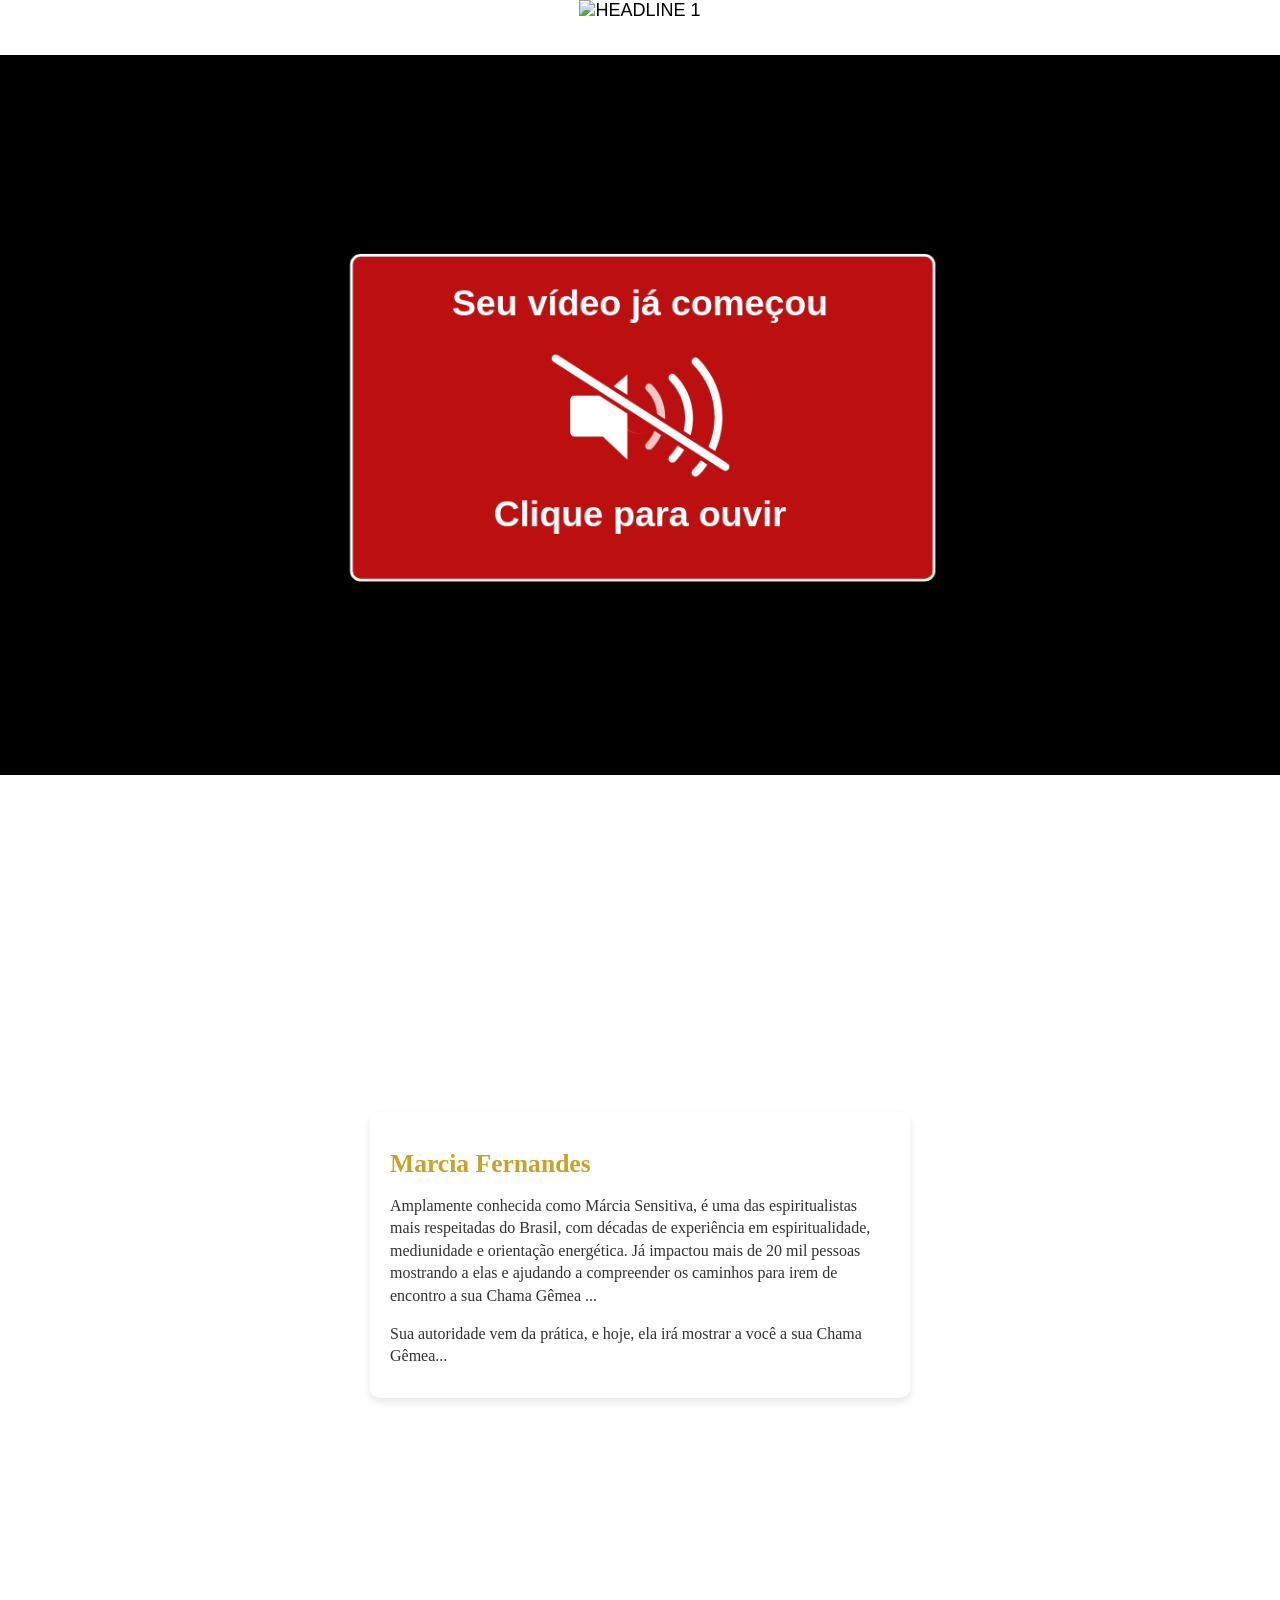
==== commit 52fe3fca: "nv" ====
--- a/13.html
+++ b/13.html
@@ -708,8 +708,8 @@
   <!----></style>
     </vturb-anchor-button>
     </div><div class="vturb-light-dom-inject" slot="callaction-button-6970f426edc67029da1ed1f5_759754cd"><!---->
-      <vturb-anchor-button content="CONTRIBUIR VIA CARTÃO" href="https://pay.hotmart.com/O103931127G?off=ackplzy1" id="callaction-button-6970f426edc67029da1ed1f5_759754cd" style="--anchor-button-background-color:#6fbc30;--anchor-button-background-color-hover:#1ed33f;--anchor-button-color:#FFFFFF;--anchor-button-color-hover:#FFFFFF;--anchor-button-padding:12px 24px 12px 24px;--anchor-button-border-radius:12px;--anchor-button-font-size:18px;--anchor-button-line-height:150%;--anchor-button-letter-spacing:1px;--anchor-button-font-family:Inter;--anchor-button-font-weight:400;--anchor-button-shadow-horizontal:0px;--anchor-button-shadow-vertical:4px;--anchor-button-shadow-blur:8px;--anchor-button-shadow-spread:1px;--anchor-button-shadow-color:#1e8fffbf;"><!---->
-      <a href="https://pay.hotmart.com/O103931127G?off=ackplzy1&amp;utm_source=organic&amp;utm_campaign=&amp;utm_medium=&amp;utm_content=&amp;utm_term=&amp;xcod=&amp;sck=" target="_parent" class="smartplayer-anchor-button pulse-61e29db1-1560-4925-8f72-2e152a18cfff">
+      <vturb-anchor-button content="CONTRIBUIR VIA CARTÃO" href="https://pay.kirvano.com/0df0fe24-a9f0-4199-80d7-90032b13b139" id="callaction-button-6970f426edc67029da1ed1f5_759754cd" style="--anchor-button-background-color:#6fbc30;--anchor-button-background-color-hover:#1ed33f;--anchor-button-color:#FFFFFF;--anchor-button-color-hover:#FFFFFF;--anchor-button-padding:12px 24px 12px 24px;--anchor-button-border-radius:12px;--anchor-button-font-size:18px;--anchor-button-line-height:150%;--anchor-button-letter-spacing:1px;--anchor-button-font-family:Inter;--anchor-button-font-weight:400;--anchor-button-shadow-horizontal:0px;--anchor-button-shadow-vertical:4px;--anchor-button-shadow-blur:8px;--anchor-button-shadow-spread:1px;--anchor-button-shadow-color:#1e8fffbf;"><!---->
+      <a href="https://pay.kirvano.com/0df0fe24-a9f0-4199-80d7-90032b13b139" target="_parent" class="smartplayer-anchor-button pulse-61e29db1-1560-4925-8f72-2e152a18cfff">
         <!--?lit$908156808$-->CONTRIBUIR VIA CARTÃO
       </a>
 
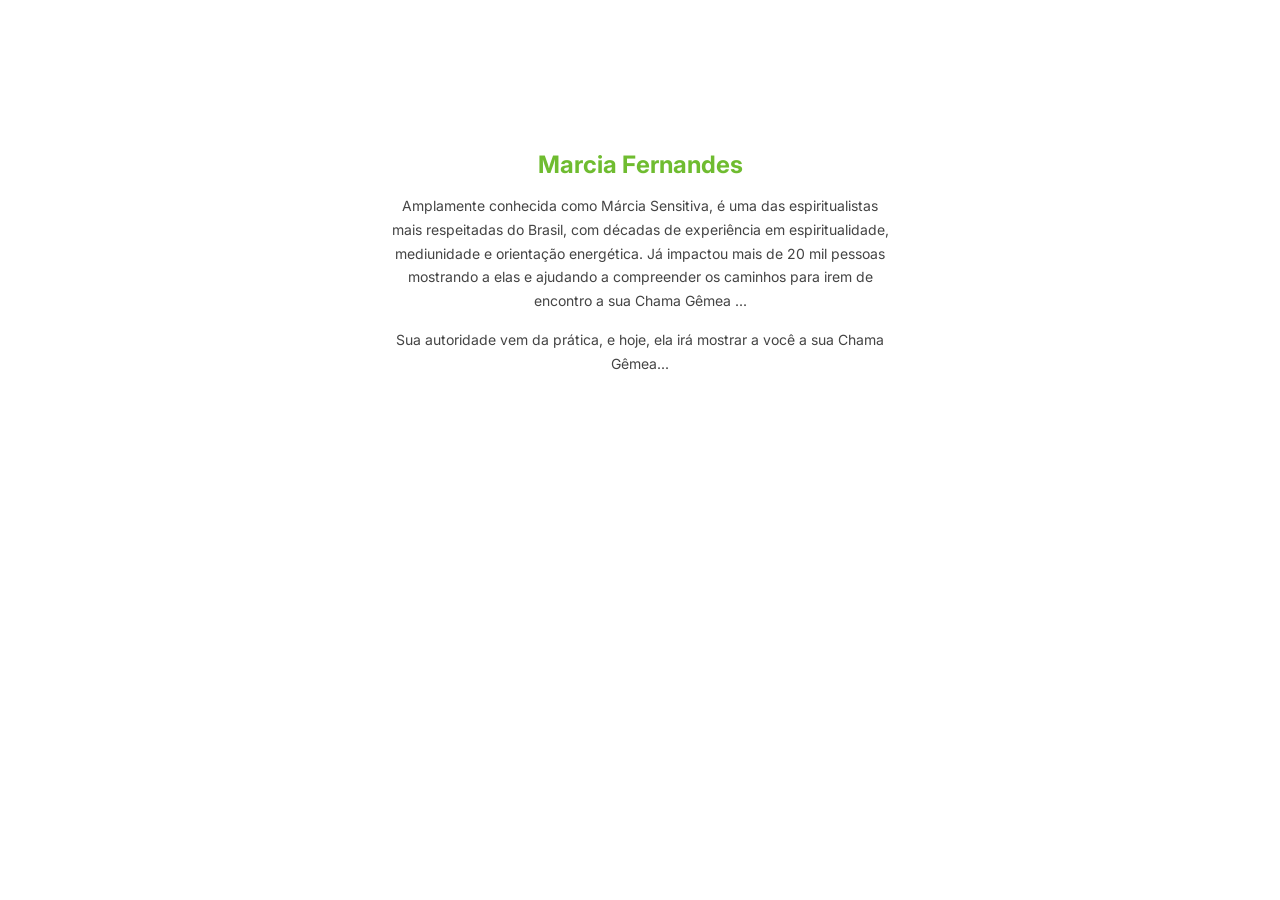
==== commit 7187f09b: "Increase timeout duration for CTA displaydd" ====
--- a/13.html
+++ b/13.html
@@ -1,752 +1,165 @@
 <!DOCTYPE html>
-<!-- saved from url=(0046)https://osegredo.top/chamagemea/pages/p1.html? -->
-<html lang="en"><head><meta http-equiv="Content-Type" content="text/html; charset=UTF-8">
+<html lang="pt-BR">
+<head>
+  <meta charset="UTF-8">
+  <meta name="viewport" content="width=device-width, initial-scale=1.0">
+  <title>Chama Gemea - Marcia Fernandes</title>
+  <link rel="preconnect" href="https://fonts.googleapis.com">
+  <link rel="preconnect" href="https://fonts.gstatic.com" crossorigin>
+  <link href="https://fonts.googleapis.com/css2?family=Inter:wght@400;700&display=swap" rel="stylesheet">
+  <style>
+    * {
+      margin: 0;
+      padding: 0;
+      box-sizing: border-box;
+    }
     
-    <meta name="viewport" content="width=device-width, initial-scale=1.0">
-    <title>Protocolo Sangue Quente</title>
-    <link rel="preconnect" href="https://fonts.googleapis.com/">
-<link rel="preconnect" href="https://fonts.gstatic.com/" crossorigin="">
-<link href="./13_files/css2" rel="stylesheet">
-    <link rel="stylesheet" href="./13_files/kt9ffRPdPVZy.css">
-   
-<script src="./13_files/1784152146314871" async=""></script><script async="" src="./13_files/fbevents.js.transferir"></script><script>
-  // ALTERE O LINK PARA A PÁGINA QUE QUISER MOSTRAR QUANDO O USUÁRIO TENTAR SAIR
-  const link = 'https://www.osegredo.top/chamagemea/desconto/back1.html ';
-
-  function setBackRedirect(url) {
-    let urlBackRedirect = url;
-    urlBackRedirect = urlBackRedirect =
-      urlBackRedirect.trim() +
-      (urlBackRedirect.indexOf('?') > 0 ? '&' : '?') +
-      document.location.search.replace('?', '').toString();
-
-    history.pushState({}, '', location.href);
-    history.pushState({}, '', location.href);
-    history.pushState({}, '', location.href);
-
-    window.addEventListener('popstate', () => {
-      console.log('onpopstate', urlBackRedirect);
-      setTimeout(() => {
-        location.href = urlBackRedirect;
-      }, 1);
-    });
-  }
-
-  setBackRedirect(link);
-</script>
-
-<script>
-  window.pixelId = "697063a8ce78ec28271f2824";
-  var a = document.createElement("script");
-  a.setAttribute("async", "");
-  a.setAttribute("defer", "");
-  a.setAttribute("src", "https://cdn.utmify.com.br/scripts/pixel/pixel.js");
-  document.head.appendChild(a);
-</script>
-<!-- Meta Pixel Code -->
-<script>
-!function(f,b,e,v,n,t,s)
-{if(f.fbq)return;n=f.fbq=function(){n.callMethod?
-n.callMethod.apply(n,arguments):n.queue.push(arguments)};
-if(!f._fbq)f._fbq=n;n.push=n;n.loaded=!0;n.version='2.0';
-n.queue=[];t=b.createElement(e);t.async=!0;
-t.src=v;s=b.getElementsByTagName(e)[0];
-s.parentNode.insertBefore(t,s)}(window, document,'script',
-'https://connect.facebook.net/en_US/fbevents.js');
-fbq('init', '676415068798008');
-fbq('track', 'PageView');
-</script>
-<noscript><img height="1" width="1" style="display:none"
-src="https://www.facebook.com/tr?id=676415068798008&ev=PageView&noscript=1"
-/></noscript>
-<!-- End Meta Pixel Code -->
-<script src="./13_files/latest.js.transferir" data-utmify-prevent-subids="" data-utmify-ignore-iframe="" async="" defer=""></script>
-  
-   
-   <style>
-
-        
-html, body {
-  margin: 0;
-  padding: 0;
-  height: 100%;
+    body {
+      font-family: 'Inter', sans-serif;
+      background-color: #ffffff;
+      min-height: 100vh;
+      color: #fff;
+    }
+    
+    .container {
+      max-width: 500px;
+      margin: 0 auto;
+      padding: 20px;
+      text-align: center;
+    }
+    
+    .header {
+      margin-bottom: 20px;
+    }
+    
+    .header h1 {
+      font-size: 20px;
+      font-weight: 700;
+      color: #f6e543;
+      line-height: 1.3;
+      margin-bottom: 10px;
+    }
+    
+    .header h1 span {
+      color: #fff;
+    }
+    
+    .header p {
+      font-size: 14px;
+      color: #fff;
+      line-height: 1.5;
+    }
+    
+    .header p u {
+      text-decoration: underline;
+    }
+    
+    .header .highlight {
+      color: #f6e543;
+    }
+    
+    .video-container {
+      margin: 20px 0;
+      border-radius: 8px;
+      overflow: hidden;
+    }
+    
+    .btn-container {
+      margin: 30px 0;
+    }
+    
+    .btn {
+      display: none;
+      background-color: #6fbc30;
+      color: #fff;
+      font-size: 16px;
+      font-weight: 700;
+      padding: 16px 32px;
+      border: none;
+      border-radius: 30px;
+      cursor: pointer;
+      text-decoration: none;
+      letter-spacing: 0.5px;
+      text-transform: uppercase;
+    }
+    
+    .btn:hover {
+      background-color: #5ea828;
+    }
+    
+    .btn.show {
+      display: inline-block;
+      animation: pulse 2s infinite;
+    }
+    
+    @keyframes pulse {
+      0%, 100% { transform: scale(1); }
+      50% { transform: scale(1.05); }
+    }
+    
+    .bio {
+      background-color: #fff;
+      color: #333;
+      padding: 30px 20px;
+      text-align: left;
+      margin-top: 30px;
+    }
+    
+    .bio h2 {
+      color: #6fbc30;
+      font-size: 24px;
+      font-weight: 700;
+      margin-bottom: 15px;
+    }
+    
+    .bio p {
+      font-size: 14px;
+      line-height: 1.7;
+      color: #444;
+    }
+    
+vturb-anchor-button {
+  display: none !important;
+  opacity: 0 !important;
+  pointer-events: none !important;
+  height: 0 !important;
+  overflow: hidden !important;
 }
 
-body {
-  background-image: url(images/O3sF4oFTLPeJ.png);
-  background-size: cover;
-  background-position: center;
-  /* se quiser que o background acompanhe o scroll, remova background-attachment */
-}
+  </style>
+</head>
+<body>
+  <div class="container">
 
-.container {
-  width: 100%;
-  min-height: 100vh;           /* ocupa sempre toda a altura da viewport */
-  display: flex;
-  flex-direction: column;      /* empilha vídeo + foto + texto */
-  justify-content: center;     /* centraliza verticalmente */
-  align-items: center;         /* centraliza horizontalmente */
-  padding: 20px;
-  box-sizing: border-box;
-  background-image: url(images/2dknAYJwsfUm.webp);
-  background-size: cover;
-  background-attachment: fixed;
-}
-
-.vsl-video {
-  width: 100%;
-  max-width: 800px;
-  margin-bottom: 30px;
-}
-
-.vsl-video video {
-  width: 100%;
-  border-radius: 10px;
-  box-shadow: 0 4px 8px rgba(0,0,0,0.2);
-}
-
-.photo-section {
-  display: flex;
-  flex-direction: column;
-  align-items: center;
-  /* remova margens negativas para não gerar overflow */
-  margin: 0 0 30px 0;
-}
-
-.photo-section img {
-  max-width: 300px;
-}
-
-.content-box {
-  background-color: white;
-  border-radius: 10px;
-  padding: 20px;
-  max-width: 500px;
-  width: 100%;
-  box-shadow: 0 4px 8px rgba(0,0,0,0.1);
-  text-align: left;
-}
-
-.content-box h1 {
-  color: #c9a227;
-  font-size: 1.6em;
-  margin-bottom: 10px;
-}
-
-.content-box p {
-  font-size: 1em;
-  color: #333;
-  line-height: 1.4;
-  margin-bottom: 10px;
-}
-
-
-    </style>
-<link rel="preload" href="https://scripts.converteai.net/a552db13-586e-4195-a71c-9f2b7e00c146/players/6830f5e79e235d3a8a1b60f2/player.js" as="script">
-<link rel="preload" href="https://scripts.converteai.net/lib/js/smartplayer/v1/smartplayer.min.js" as="script">
-<link rel="preload" href="https://images.converteai.net/a552db13-586e-4195-a71c-9f2b7e00c146/players/6830f5e79e235d3a8a1b60f2/thumbnail.jpg" as="image">
-<link rel="preload" href="https://cdn.converteai.net/a552db13-586e-4195-a71c-9f2b7e00c146/6830f3f9c99a2b4f7f2a2138/main.m3u8" as="fetch">
-<link rel="dns-prefetch" href="https://cdn.converteai.net/">
-<link rel="dns-prefetch" href="https://scripts.converteai.net/">
-<link rel="dns-prefetch" href="https://images.converteai.net/">
-<link rel="dns-prefetch" href="https://api.vturb.com.br/">
-<script src="./13_files/player.js.transferir" async=""></script><script src="./13_files/smartplayer.js.transferir" id="vturb-smartplayer-js" fetchpriority="high"></script><link id="vturb-headline-font-inter" href="./13_files/css2" rel="stylesheet" type="text/css"><link id="vturb-callaction-font-inter" href="./13_files/css2" rel="stylesheet" type="text/css"></head>
-<body>
-    <div class="container">
-        <div class="vsl-video">
-<vturb-smartplayer id="vid-6970f34c81b3e0e687bd470e" style="display: block; margin: 0 auto; width: 100%; " original-id="ab-696abec5b5b7b3215a6f6c91"><template shadowrootmode="closed"><!----><!--?lit$908156808$--><vturb-player style="--fakebar-background-color: #CC1212; --fakebar-height: 10px; --resume-background-color: #CC1212; --resume-foreground-color: #FFFFFF; --style-background: #521987; --style-background-100: #521987ff; --style-background-90: #521987e6; --style-background-80: #521987cc; --style-background-70: #521987b3; --style-background-60: #52198799; --style-background-50: #52198780; --style-background-opacity: var(--style-background-80); --style-foreground: #FFFFFF; --style-foreground-100: #FFFFFFff; --style-foreground-90: #FFFFFFe6; --style-foreground-80: #FFFFFFcc; --style-foreground-70: #FFFFFFb3; --style-foreground-60: #FFFFFF99; --style-foreground-50: #FFFFFF80; --style-foreground-opacity: var(--style-foreground-80);" height="450" width="800"><!---->
-      <pre style="display: none;"><!--?lit$908156808$-->{
-  "callActions": {
-    "active": true,
-    "version": 3,
-    "items": [
-      {
-        "active": true,
-        "as_html": false,
-        "name": null,
-        "content": "CONTRIBUIR VIA PIX",
-        "id": "696c1f5eb5b7b3215a712eab_e458f96f",
-        "persist_on_video_end": true,
-        "show_to_returning_viewer": false,
-        "range": {
-          "start": 435,
-          "finish": 491
-        },
-        "type": "outside_video",
-        "delay": false,
-        "delay_options": {
-          "query": "",
-          "query_type": "class"
-        },
-        "image_as_button": false,
-        "image_url": "",
-        "image_styles": {
-          "height": 100,
-          "width": 100,
-          "opacity": 100
-        },
-        "rich_element": null,
-        "typography": {
-          "family": "Inter",
-          "letter_spacing": 1,
-          "line_height": 150,
-          "size": 18,
-          "weight": 400,
-          "embedLink": "https://fonts.googleapis.com/css2?family=Inter:ital,opsz,wght@0,14..32,100..900;1,14..32,100..900&amp;display=swap"
-        },
-        "styles": {
-          "background_color": "#6fbc30",
-          "background_hover_color": "#1ed33f",
-          "text_color": "#FFFFFF",
-          "text_hover_color": "#FFFFFF",
-          "border_radius": 12,
-          "shadow_enabled": false,
-          "shadow": {
-            "blur": 8,
-            "color": "#1e8fffbf",
-            "horizontal": 0,
-            "vertical": 4,
-            "spread": 1
-          },
-          "padding": {
-            "binding": false,
-            "values": [
-              12,
-              24,
-              12,
-              24
-            ]
-          }
-        },
-        "animation": {
-          "animation": "pulse",
-          "properties": {
-            "speed": 5
-          }
-        },
-        "html": null,
-        "url": "https://pay.kirvano.com/0df0fe24-a9f0-4199-80d7-90032b13b139",
-        "open_in_new_tab": false,
-        "scroll_enabled": true,
-        "scroll_type": "auto",
-        "scroll_offset": 0
-      },
-      {
-        "active": true,
-        "as_html": false,
-        "name": null,
-        "content": "CONTRIBUIR VIA CARTÃO",
-        "id": "6970f426edc67029da1ed1f5_759754cd",
-        "persist_on_video_end": true,
-        "show_to_returning_viewer": true,
-        "range": {
-          "start": 435,
-          "finish": 491
-        },
-        "type": "outside_video",
-        "delay": false,
-        "delay_options": {
-          "query": "",
-          "query_type": "class"
-        },
-        "image_as_button": false,
-        "image_url": "",
-        "image_styles": {
-          "height": 100,
-          "width": 100,
-          "opacity": 100
-        },
-        "rich_element": null,
-        "typography": {
-          "family": "Inter",
-          "letter_spacing": 1,
-          "line_height": 150,
-          "size": 18,
-          "weight": 400,
-          "embedLink": "https://fonts.googleapis.com/css2?family=Inter:ital,opsz,wght@0,14..32,100..900;1,14..32,100..900&amp;display=swap"
-        },
-        "styles": {
-          "background_color": "#6fbc30",
-          "background_hover_color": "#1ed33f",
-          "text_color": "#FFFFFF",
-          "text_hover_color": "#FFFFFF",
-          "border_radius": 12,
-          "shadow_enabled": false,
-          "shadow": {
-            "blur": 8,
-            "color": "#1e8fffbf",
-            "horizontal": 0,
-            "vertical": 4,
-            "spread": 1
-          },
-          "padding": {
-            "binding": false,
-            "values": [
-              12,
-              24,
-              12,
-              24
-            ]
-          }
-        },
-        "animation": {
-          "animation": "pulse",
-          "properties": {
-            "speed": 5
-          }
-        },
-        "html": null,
-        "url": "https://pay.kirvano.com/0df0fe24-a9f0-4199-80d7-90032b13b139",
-        "open_in_new_tab": false,
-        "scroll_enabled": true,
-        "scroll_type": "auto",
-        "scroll_offset": 0
-      }
-    ]
-  },
-  "conversion": [
-    "sck",
-    "src"
-  ],
-  "fakeBar": {
-    "active": true,
-    "alpha": 2,
-    "color": "#CC1212",
-    "height": 10
-  },
-  "headlines": {
-    "active": true,
-    "items": [
-      {
-        "id": "headline_6970f34c81b3e0e687bd470e_1",
-        "name": "HEADLINE 1",
-        "number": 1,
-        "type": "image",
-        "active": true,
-        "isResponsive": false,
-        "urlDesktop": "https://cdn.converteai.net/a552db13-586e-4195-a71c-9f2b7e00c146/2026/01/18/696d35a532eec50001d6212d.png",
-        "urlMobile": ""
-      },
-      {
-        "id": "headline_6970f34c81b3e0e687bd470e_3",
-        "name": "HEADLINE 3",
-        "number": 3,
-        "type": "image",
-        "active": true,
-        "isResponsive": false,
-        "urlDesktop": "https://cdn.converteai.net/a552db13-586e-4195-a71c-9f2b7e00c146/2026/01/18/696d364e32eec50001d62134.png",
-        "urlMobile": ""
-      },
-      {
-        "id": "headline_6970f34c81b3e0e687bd470e_4",
-        "name": "HEADLINE 4",
-        "number": 4,
-        "type": "image",
-        "active": true,
-        "isResponsive": false,
-        "urlDesktop": "https://cdn.converteai.net/a552db13-586e-4195-a71c-9f2b7e00c146/2026/01/18/696d35e132eec50001d6212f.png",
-        "urlMobile": ""
-      },
-      {
-        "id": "headline_6970f34c81b3e0e687bd470e_5",
-        "name": "SEM HEADLINE",
-        "number": 5,
-        "type": "html",
-        "active": true,
-        "css": "",
-        "html": "PHA+PHNwYW4gc3R5bGU9ImZvbnQtc2l6ZTogMTZweDsiPiA8L3NwYW4+PC9w\nPg==\n",
-        "layout": {
-          "margin": {
-            "binding": false,
-            "values": [
-              0,
-              0,
-              24,
-              0
-            ]
-          },
-          "width": 100
-        },
-        "typography": {
-          "embedLink": "https://fonts.googleapis.com/css2?family=Inter:ital,opsz,wght@0,14..32,100..900;1,14..32,100..900&amp;display=swap",
-          "family": "Inter",
-          "letterSpacing": 1,
-          "lineHeight": 150,
-          "size": null
-        }
-      }
-    ]
-  },
-  "language": "pt",
-  "minihooks": {
-    "active": false,
-    "items": []
-  },
-  "pixels": {
-    "active": false,
-    "items": []
-  },
-  "playback": {
-    "active": false,
-    "smartPause": false,
-    "scrollToActionIn": 0
-  },
-  "resume": {
-    "active": true,
-    "backgroundColor": "#CC1212",
-    "disablePause": false,
-    "foregroundColor": "#FFFFFF",
-    "model": "default",
-    "play": "Continuar assistindo?",
-    "replay": "Assistir do início?",
-    "title": "Você já começou a assistir esse vídeo"
-  },
-  "secure": false,
-  "smartAutoPlay": {
-    "active": false,
-    "backgroundProbe": {
-      "enabled": true,
-      "maxAttempts": 10,
-      "probeInterval": 1000,
-      "probeTimeout": 2000,
-      "triggerEvents": [
-        "scroll",
-        "click",
-        "keydown",
-        "touchstart"
-      ]
-    },
-    "items": [
-      {
-        "id": "smart_autoplay_6970f34c81b3e0e687bd470e_1_36d643ed",
-        "name": "Smart Autoplay",
-        "number": 1,
-        "version": "2",
-        "startAt": 0,
-        "endAt": 445,
-        "animation": {
-          "animation": "pulse",
-          "properties": {
-            "speed": 3
-          }
-        },
-        "elements": [
-          {
-            "height": 479.99999999999994,
-            "id": "696d3a7981b3e0e687b8038b",
-            "opacity": 1,
-            "order": 1,
-            "rotation": 0,
-            "type": "box",
-            "width": 864,
-            "x": 528,
-            "y": 300,
-            "transformOrigin": null,
-            "properties": {
-              "border": {
-                "color": "#FFFFFF",
-                "size": 4,
-                "type": "solid"
-              },
-              "color": "rgba(204, 18, 18, 0.92)",
-              "radius": 16
-            }
-          },
-          {
-            "height": 80,
-            "id": "696d3a7981b3e0e687b8038c",
-            "opacity": 1,
-            "order": 2,
-            "rotation": 0,
-            "type": "text",
-            "width": 864,
-            "x": 528,
-            "y": 342.66666666666663,
-            "transformOrigin": null,
-            "properties": {
-              "align": "center",
-              "color": "#FFFFFF",
-              "size": 53.33333333333333,
-              "value": "Seu vídeo já começou",
-              "weight": "700"
-            }
-          },
-          {
-            "height": 80,
-            "id": "696d3a7981b3e0e687b8038d",
-            "opacity": 1,
-            "order": 3,
-            "rotation": 0,
-            "type": "text",
-            "width": 864,
-            "x": 528,
-            "y": 657.3333333333334,
-            "transformOrigin": null,
-            "properties": {
-              "align": "center",
-              "color": "#FFFFFF",
-              "size": 53.33333333333333,
-              "value": "Clique para ouvir",
-              "weight": "700"
-            }
-          },
-          {
-            "height": 192,
-            "id": "696d3a7981b3e0e687b8038e",
-            "opacity": 1,
-            "order": 4,
-            "rotation": 0,
-            "type": "image",
-            "width": 272,
-            "x": 824,
-            "y": 443.99999999999994,
-            "transformOrigin": null,
-            "properties": {
-              "alt": "Seu vídeo já começou",
-              "src": "[data-uri]"
-            }
-          }
-        ]
-      }
-    ]
-  },
-  "style": {
-    "background": "#521987",
-    "bigPlay": false,
-    "captions": false,
-    "foreground": "#FFFFFF",
-    "forward": false,
-    "fullscreen": false,
-    "progressBar": false,
-    "rewind": false,
-    "smallPlay": true,
-    "speed": false,
-    "videoTime": false,
-    "volume": false,
-    "temporaryBigPlay": true
-  },
-  "subtitles": {
-    "active": false,
-    "items": [],
-    "show": false
-  },
-  "thumbsniper": {
-    "active": true,
-    "items": [
-      {
-        "id": "696d3a7981b3e0e687b80390_d6dc0056",
-        "image": "https://cdn.converteai.net/a552db13-586e-4195-a71c-9f2b7e00c146/2026/01/16/696ae37b11e8bd00014dd8e6.png",
-        "start": 0,
-        "finish": 445
-      }
-    ]
-  },
-  "turbo": {
-    "active": true,
-    "speed": 1,
-    "type": "single"
-  },
-  "cdn": "cdn.converteai.net",
-  "embedVersion": 1769099104,
-  "id": "6970f34c81b3e0e687bd470e",
-  "oid": "a552db13-586e-4195-a71c-9f2b7e00c146",
-  "pitchTime": 435,
-  "playerInit": {
-    "aspectRatio": 56.25,
-    "thumbnailKey": "a552db13-586e-4195-a71c-9f2b7e00c146/players/6970f34c81b3e0e687bd470e/thumbnail.jpg",
-    "verticalVideo": false
-  },
-  "video": {
-    "cover": "https://images.converteai.net/a552db13-586e-4195-a71c-9f2b7e00c146/players/6970f34c81b3e0e687bd470e/cover.jpg",
-    "id": "696c11d6898dd3cc876cc779",
-    "aspectRatio": 0.5625,
-    "height": 1080,
-    "poster": "https://cdn.converteai.net/a552db13-586e-4195-a71c-9f2b7e00c146/696c11d6898dd3cc876cc779/poster.jpg",
-    "width": 1920,
-    "drm": false
-  }
-}</pre>
-
-      <!--?lit$908156808$--><vturb-headline style="font-size: 18px;"><template shadowrootmode="closed"><!---->
-      <style>
-        <!---->
-      <!----></style>
-
-      <div class="headline" style="--headline-font-family: Inter; --headline-letter-spacing: 1px; --headline-line-height: 150%; --headline-width: 100%; --headline-margin: 0px 0px 24px 0px;">
-        <div class="headline-content smartplayer-headline"><p><span style="font-size: 16px;"> </span></p></div>
-      </div>
-    </template></vturb-headline>
-
-      <slot name="before-player" style="position: absolute; width: 100%; height: 0px; z-index: 10; display: block;"></slot>
-
-      <div id="player" class="player has-fakebar has-smallplay in-pause is-chrome is-desktop with-fakebar show-resume m-w-1024" style="padding-top:56.25%;">
-        <vturb-license><!----></vturb-license>
-        <vturb-context-menu><!----></vturb-context-menu>
-        <div class="video-wrapper no-pointer">
-          <!--?lit$908156808$-->
-            <hls-video id="video" .playsinline="playsinline" webkit-playsinline="true" x-webkit-airplay="deny" x-webkit-wirelessvideoplaybackdisabled="true" preload="metadata" disablepictureinpicture="true" controlslist="nodownload noplaybackrate nofullscreen noremoteplayback" style="-webkit-media-controls-timeline-container: none; -webkit-media-controls-timeline: none;" poster=""><template shadowrootmode="closed"><!----><video preload="metadata" x-webkit-airplay="deny" x-webkit-wirelessvideoplaybackdisabled="" disablepictureinpicture="" crossorigin="anonymous" controlslist="nodownload noplaybackrate nofullscreen noremoteplayback" playsinline="true" poster="" style="-webkit-media-controls-timeline:none;-webkit-media-controls-timeline-container:none;cursor:default;object-fit:contain;pointer-events:none;" src="blob:https://osegredo.top/26bfff92-41ca-43d7-b92a-fe2b24daf73d">
-      <!--?lit$908156808$-->false
-    </video></template>
-          </hls-video>
-        </div>
-        <!--?lit$908156808$--> 
-          <div class="controller no-pointer">
-            <div class="controller-inner controller-inner__top">
-              <div class="controller-inner controller-inner__top--left"></div>
-              <div class="controller-inner controller-inner__top--center"></div>
-              <div class="controller-inner controller-inner__top--right"></div>
-            </div>
-            <div class="controller-spacer"></div>
-            <div class="controller-inner controller-inner__center">
-              <!--?lit$908156808$--><vturb-bigplay><!----></vturb-bigplay>
-              <vturb-bezel><!----><div class="bezel no-pointer">
-      <span class="bezel__icon" role="status" aria-label="Bezel"><!--?lit$908156808$--></span>
-      <span class="bezel__loading  bezel__loading--hidden "><!--?lit$908156808$--><svg class="lds-eclipse" height="100%" preserveAspectRatio="xMidYMid" viewBox="0 0 100 100" xmlns="http://www.w3.org/2000/svg">
-  <path d="M68.095 59.578A20 20 0 0031.14 44.27a22 20-67.5 0136.955 15.308" fill="#fff">
-    <animatetransform attributeName="transform" begin="0s" calcMode="linear" dur="0.8s" keyTimes="0;1" repeatCount="indefinite" type="rotate" values="0 50 51;360 50 51"></animatetransform>
-  </path>
-</svg></span>
-    </div></vturb-bezel>
-            </div>
-            <div class="controller-inner controller-inner__bottom">
-              <!--?lit$908156808$-->
-            </div>
-            <vturb-controls><!---->
-      <div class="controls__inner">
-        <div class="controls__inner--left">
-          <!--?lit$908156808$--><span>&nbsp;</span>
-        </div>
-        <div class="controls__inner--center">
-          <span>&nbsp;</span>
-        </div>
-        <div class="controls__inner--right">
-          <!--?lit$908156808$--><span>&nbsp;</span>
-        </div>
-      </div>
-
-      <div class=" controls bottom-controls-visible pointer ">
-        <div class="controls__first">
-          <div class="controls__first--left">
-            <!--?lit$908156808$--><!----><vturb-smallplay><!----><button class="smallplay" aria-label="Reproduzir/Pausar" tabindex="-1" role="button">
-      <!--?lit$908156808$--><svg xmlns="http://www.w3.org/2000/svg" viewBox="0 0 24 24"><g> <path fill-rule="evenodd" clip-rule="evenodd" d="M5 21.7232L22.0156 12L5 2.27685L5 21.7232Z"></path> </g></svg>
-    </button> </vturb-smallplay><!---->
-          </div>
-
-          <div class="controls__first--right">
-            <!--?lit$908156808$-->
-            <!--?lit$908156808$-->
-          </div>
-        </div>
-      </div>
-    </vturb-controls>
-
-            <!--?lit$908156808$--><vturb-resume><!----> <div class="resume pointer">
-      <div class="resume__content">
-        <div class="resume__title"><!--?lit$908156808$-->Você já começou a assistir esse vídeo</div>
-        <div class="resume__actions">
-          <div class="resume__play">
-            <span class="resume__icon"><!--?lit$908156808$--><svg xmlns="http://www.w3.org/2000/svg" viewBox="0 0 24 24"><g> <path fill-rule="evenodd" clip-rule="evenodd" d="M5 21.7232L22.0156 12L5 2.27685L5 21.7232Z"></path> </g></svg></span>
-            <span class="resume__text"><!--?lit$908156808$-->Continuar assistindo?</span>
-          </div>
-          <div class="resume__rewind">
-            <span class="resume__icon"><!--?lit$908156808$--><svg xmlns="http://www.w3.org/2000/svg" fill="currentColor" viewBox="0 0 24 24">
-<path fill="currentColor" d="M12.567 1.258A10.822 10.822 0 0 0 2.818 8.4a.25.25 0 0 1-.271.163L.858 8.309a.514.514 0 0 0-.485.213.5.5 0 0 0-.021.53l2.679 4.7a.5.5 0 0 0 .786.107l3.77-3.746a.5.5 0 0 0-.279-.85l-1.715-.256a.25.25 0 0 1-.192-.35 8.26 8.26 0 1 1 7.866 11.59 1.25 1.25 0 0 0 .045 2.5h.047a10.752 10.752 0 1 0-.792-21.487v-.002Z"></path>
-</svg></span>
-            <span class="resume__text"><!--?lit$908156808$-->Assistir do início?</span>
-          </div>
-        </div>
-      </div>
-    </div></vturb-resume>
-            <!--?lit$908156808$--><vturb-fakebar><!----></vturb-fakebar>
-            <!--?lit$908156808$-->
-            <!--?lit$908156808$-->
-            <!--?lit$908156808$--><vturb-thumbsniper><!----></vturb-thumbsniper>
-            <!--?lit$908156808$-->
-            <!--?lit$908156808$-->
-            <!--?lit$908156808$-->
-
-            <vturb-async-actions></vturb-async-actions>
-          </div>
-        
-
-        <portal-destination name="speedControl-6970f34c81b3e0e687bd470e"><!----><!--?lit$908156808$--><!--?--></portal-destination>
-      </div>
-
-      <!--?lit$908156808$-->
-
-      <!--?lit$908156808$--><vturb-call-action-v2><!---->
-      <div class="callaction callaction--outside smartplayer-click-event">
-        <!--?lit$908156808$-->
-      </div>
-    </vturb-call-action-v2>
-    </vturb-player></template><div slot="preload" class="preload preload--netflix" style=" position: relative; width: 100%; padding: 56.25% 0 0; z-index: 0;"> <div id="loading_6970f34c81b3e0e687bd470e" class="vt-loading-wrapper"> <div class="vt-loading-android-spinner"></div> <div class="vt-loading-percentage">99%</div> </div> </div> <style>
-  [class^="vt-loading"]{box-sizing:border-box;font-family:Arial,Helvetica,sans-serif;text-decoration:none}.vt-loading-wrapper{position:absolute;top:0;left:0;width:100%;height:100%;z-index:99999;background-color:#000;color:#fff;display:flex!important;justify-content:center;align-items:center}.vt-loading-percentage{position:absolute;top:50%;left:50%;transform:translate(-50%,-50%);font-size:18px;font-weight:600}#smartplayer .vt-loading-percentage{content:"99%"}.vt-loading-android-spinner{width:80px;aspect-ratio:1;border-radius:50%;background:radial-gradient(farthest-side,#E50914 94%,#0000) top/8px 8px no-repeat,conic-gradient(#0000 30%,#E50914);-webkit-mask:radial-gradient(farthest-side,#0000 calc(100% - 8px),#000 0);animation:vt-loading-android-spinner-animation .75s infinite linear}@keyframes vt-loading-android-spinner-animation{100%{transform:rotate(1turn)}}
-</style><div class="vturb-light-dom-inject" slot="callaction-button-696c1f5eb5b7b3215a712eab_e458f96f"><!---->
-      <vturb-anchor-button content="CONTRIBUIR VIA PIX" href="https://pay.kirvano.com/0df0fe24-a9f0-4199-80d7-90032b13b139" id="callaction-button-696c1f5eb5b7b3215a712eab_e458f96f" style="--anchor-button-background-color:#6fbc30;--anchor-button-background-color-hover:#1ed33f;--anchor-button-color:#FFFFFF;--anchor-button-color-hover:#FFFFFF;--anchor-button-padding:12px 24px 12px 24px;--anchor-button-border-radius:12px;--anchor-button-font-size:18px;--anchor-button-line-height:150%;--anchor-button-letter-spacing:1px;--anchor-button-font-family:Inter;--anchor-button-font-weight:400;--anchor-button-shadow-horizontal:0px;--anchor-button-shadow-vertical:4px;--anchor-button-shadow-blur:8px;--anchor-button-shadow-spread:1px;--anchor-button-shadow-color:#1e8fffbf;"><!---->
-      <a href="https://pay.kirvano.com/0df0fe24-a9f0-4199-80d7-90032b13b139?utm_source=organic&amp;utm_campaign=&amp;utm_medium=&amp;utm_content=&amp;utm_term=&amp;xcod=&amp;sck=" target="_parent" class="smartplayer-anchor-button pulse-914d57d7-9d15-4892-b420-181df5d324e2">
-        <!--?lit$908156808$-->CONTRIBUIR VIA PIX
+    <div class="video-container">
+      <script type="text/javascript">
+        var s=document.createElement("script");
+        s.src="https://scripts.converteai.net/a552db13-586e-4195-a71c-9f2b7e00c146/ab-test/696abec5b5b7b3215a6f6c91/player.js";
+        s.async=true;
+        document.head.appendChild(s);
+      </script>
+      <vturb-smartplayer id="vid-6970f34c81b3e0e687bd470e" style="display: block; margin: 0 auto; width: 100%;"></vturb-smartplayer>
+    </div>
+    
+    <div class="btn-container">
+      <a id="cta" class="btn" href="https://pay.kirvano.com/0df0fe24-a9f0-4199-80d7-90032b13b139">
+        QUERO CONHECER MINHA CHAMA GEMEA
       </a>
-
-      <style><!---->vturb-headline{display:var(--headlines-display,var(--elements-display,block));opacity:var(--headlines-opacity,var(--elements-opacity,1));height:var(--headlines-height,var(--elements-height))}vturb-bigplay,vturb-call-action,vturb-call-action-v2,vturb-controls,vturb-minihook,vturb-smartautoplay,vturb-thumbsniper{opacity:var(--elements-opacity,1);height:var(--elements-height)}vturb-anchor-button{box-sizing:border-box;cursor:pointer;display:block;font-size:var(--anchor-button-base-font-size);pointer-events:all!important;text-align:center;z-index:var(--anchor-button-zindex)}.smartplayer-anchor-button:not(.smartplayer-anchor-button--image){background-color:var(--anchor-button-background-color,var(--style-background));border:0 solid transparent;border-radius:var(--anchor-button-border-radius,5px);color:var(--anchor-button-color,var(--style-foreground));display:var(--anchor-button-display,inline-block);font-size:var(--anchor-button-font-size,1em);font-weight:var(--anchor-button-font-weight,700);font-family:var(--anchor-button-font-family,var(--style-font-family));line-height:var(--anchor-button-line-height,1.2);padding:var(--anchor-button-padding,1.25em);pointer-events:all;text-align:center;text-decoration:none;transition:all .2s ease-in-out}.smartplayer-anchor-button:not(.smartplayer-anchor-button--image):hover{background-color:var(--anchor-button-background-color-hover,var(--anchor-button-background-color));color:var(--anchor-button-color-hover,var(--anchor-button-color))}.smartplayer-anchor-button:not(.smartplayer-anchor-button--image).smartplayer-anchor-button--lg{font-size:var(--anchor-button-font-size-lg);padding:var(--anchor-button-padding-lg)}.smartplayer-anchor-button:not(.smartplayer-anchor-button--image).smartplayer-anchor-button--md{font-size:var(--anchor-button-font-size-md);padding:var(--anchor-button-padding-md)}.smartplayer-anchor-button:not(.smartplayer-anchor-button--image).smartplayer-anchor-button--sm{font-size:var(--anchor-button-font-size-sm);padding:var(--anchor-button-padding-sm)}.smartplayer-anchor-button.smartplayer-anchor-button--shadow{box-shadow:var(--anchor-button-shadow-horizontal,0) var(--anchor-button-shadow-vertical,0) var(--anchor-button-shadow-blur,0) var(--anchor-button-shadow-spread,0) var(--anchor-button-shadow-color,rgba(0,0,0,.25))}.smartplayer-anchor-button.smartplayer-anchor-button--image,.smartplayer-anchor-button.smartplayer-anchor-button--image img{display:block;width:100%;height:100%}.smartplayer-anchor-button.smartplayer-anchor-button--image img{object-fit:contain;object-position:center}<!----></style>
-
-      <!--?lit$908156808$--><style><!---->
-    @keyframes animation-pulse-914d57d7-9d15-4892-b420-181df5d324e2 {
-      0% {
-        transform: scale(1);
-      }
-      50% {
-        transform: scale(1.05);
-      }
-      100% {
-        transform: scale(1);
-      }
-    }
-
-    .pulse-914d57d7-9d15-4892-b420-181df5d324e2 {
-      animation: animation-pulse-914d57d7-9d15-4892-b420-181df5d324e2 0.8s infinite;
-    }
-  <!----></style>
-    </vturb-anchor-button>
-    </div><div class="vturb-light-dom-inject" slot="callaction-button-6970f426edc67029da1ed1f5_759754cd"><!---->
-      <vturb-anchor-button content="CONTRIBUIR VIA CARTÃO" href="https://pay.kirvano.com/0df0fe24-a9f0-4199-80d7-90032b13b139" id="callaction-button-6970f426edc67029da1ed1f5_759754cd" style="--anchor-button-background-color:#6fbc30;--anchor-button-background-color-hover:#1ed33f;--anchor-button-color:#FFFFFF;--anchor-button-color-hover:#FFFFFF;--anchor-button-padding:12px 24px 12px 24px;--anchor-button-border-radius:12px;--anchor-button-font-size:18px;--anchor-button-line-height:150%;--anchor-button-letter-spacing:1px;--anchor-button-font-family:Inter;--anchor-button-font-weight:400;--anchor-button-shadow-horizontal:0px;--anchor-button-shadow-vertical:4px;--anchor-button-shadow-blur:8px;--anchor-button-shadow-spread:1px;--anchor-button-shadow-color:#1e8fffbf;"><!---->
-      <a href="https://pay.kirvano.com/0df0fe24-a9f0-4199-80d7-90032b13b139" target="_parent" class="smartplayer-anchor-button pulse-61e29db1-1560-4925-8f72-2e152a18cfff">
-        <!--?lit$908156808$-->CONTRIBUIR VIA CARTÃO
-      </a>
-
-      <style><!---->vturb-headline{display:var(--headlines-display,var(--elements-display,block));opacity:var(--headlines-opacity,var(--elements-opacity,1));height:var(--headlines-height,var(--elements-height))}vturb-bigplay,vturb-call-action,vturb-call-action-v2,vturb-controls,vturb-minihook,vturb-smartautoplay,vturb-thumbsniper{opacity:var(--elements-opacity,1);height:var(--elements-height)}vturb-anchor-button{box-sizing:border-box;cursor:pointer;display:block;font-size:var(--anchor-button-base-font-size);pointer-events:all!important;text-align:center;z-index:var(--anchor-button-zindex)}.smartplayer-anchor-button:not(.smartplayer-anchor-button--image){background-color:var(--anchor-button-background-color,var(--style-background));border:0 solid transparent;border-radius:var(--anchor-button-border-radius,5px);color:var(--anchor-button-color,var(--style-foreground));display:var(--anchor-button-display,inline-block);font-size:var(--anchor-button-font-size,1em);font-weight:var(--anchor-button-font-weight,700);font-family:var(--anchor-button-font-family,var(--style-font-family));line-height:var(--anchor-button-line-height,1.2);padding:var(--anchor-button-padding,1.25em);pointer-events:all;text-align:center;text-decoration:none;transition:all .2s ease-in-out}.smartplayer-anchor-button:not(.smartplayer-anchor-button--image):hover{background-color:var(--anchor-button-background-color-hover,var(--anchor-button-background-color));color:var(--anchor-button-color-hover,var(--anchor-button-color))}.smartplayer-anchor-button:not(.smartplayer-anchor-button--image).smartplayer-anchor-button--lg{font-size:var(--anchor-button-font-size-lg);padding:var(--anchor-button-padding-lg)}.smartplayer-anchor-button:not(.smartplayer-anchor-button--image).smartplayer-anchor-button--md{font-size:var(--anchor-button-font-size-md);padding:var(--anchor-button-padding-md)}.smartplayer-anchor-button:not(.smartplayer-anchor-button--image).smartplayer-anchor-button--sm{font-size:var(--anchor-button-font-size-sm);padding:var(--anchor-button-padding-sm)}.smartplayer-anchor-button.smartplayer-anchor-button--shadow{box-shadow:var(--anchor-button-shadow-horizontal,0) var(--anchor-button-shadow-vertical,0) var(--anchor-button-shadow-blur,0) var(--anchor-button-shadow-spread,0) var(--anchor-button-shadow-color,rgba(0,0,0,.25))}.smartplayer-anchor-button.smartplayer-anchor-button--image,.smartplayer-anchor-button.smartplayer-anchor-button--image img{display:block;width:100%;height:100%}.smartplayer-anchor-button.smartplayer-anchor-button--image img{object-fit:contain;object-position:center}<!----></style>
-
-      <!--?lit$908156808$--><style><!---->
-    @keyframes animation-pulse-61e29db1-1560-4925-8f72-2e152a18cfff {
-      0% {
-        transform: scale(1);
-      }
-      50% {
-        transform: scale(1.05);
-      }
-      100% {
-        transform: scale(1);
-      }
-    }
-
-    .pulse-61e29db1-1560-4925-8f72-2e152a18cfff {
-      animation: animation-pulse-61e29db1-1560-4925-8f72-2e152a18cfff 0.8s infinite;
-    }
-  <!----></style>
-    </vturb-anchor-button>
-    </div></vturb-smartplayer> <script type="text/javascript"> var s=document.createElement("script"); s.src="https://scripts.converteai.net/a552db13-586e-4195-a71c-9f2b7e00c146/ab-test/696abec5b5b7b3215a6f6c91/player.js", s.async=!0,document.head.appendChild(s); </script>
-        </div>
-
-        <div class="photo-section">
-        </div>
-
-        <div class="content-box">
-            <h1>Marcia Fernandes </h1>
-            <p>Amplamente conhecida como Márcia Sensitiva, é uma das espiritualistas mais respeitadas do Brasil, com décadas de experiência em espiritualidade, mediunidade e orientação energética. Já impactou mais de 20 mil pessoas mostrando a elas e ajudando a compreender os caminhos para irem de encontro a sua Chama Gêmea ...</p>
-            <p>Sua autoridade vem da prática, e hoje, ela irá mostrar a você a sua Chama Gêmea...</p>
-        </div>
     </div>
-
-
-
-
-<video aria-hidden="true" tabindex="-1" src="https://cdn.converteai.net/1.mp4" playsinline="" style="position: fixed; top: -1px; left: -1px; width: 1px; height: 1px; opacity: 0; pointer-events: none; z-index: 9; background-color: transparent; display: block; object-fit: fill;"></video></body></html>+  </div>
+  
+  <div class="bio">
+    <div class="container" style="padding: 0;">
+      <h2>Marcia Fernandes</h2>
+      <p>Amplamente conhecida como Márcia Sensitiva, é uma das espiritualistas mais respeitadas do Brasil, com décadas de experiência em espiritualidade, mediunidade e orientação energética. Já impactou mais de 20 mil pessoas mostrando a elas e ajudando a compreender os caminhos para irem de encontro a sua Chama Gêmea ...</p>
+      <p style="margin-top: 15px;">Sua autoridade vem da prática, e hoje, ela irá mostrar a você a sua Chama Gêmea...</p>
+    </div>
+  </div>
+  
+  <script>
+    setTimeout(function() {
+      document.getElementById('cta').classList.add('show');
+    }, 350000);
+  </script>
+</body>
+</html>
